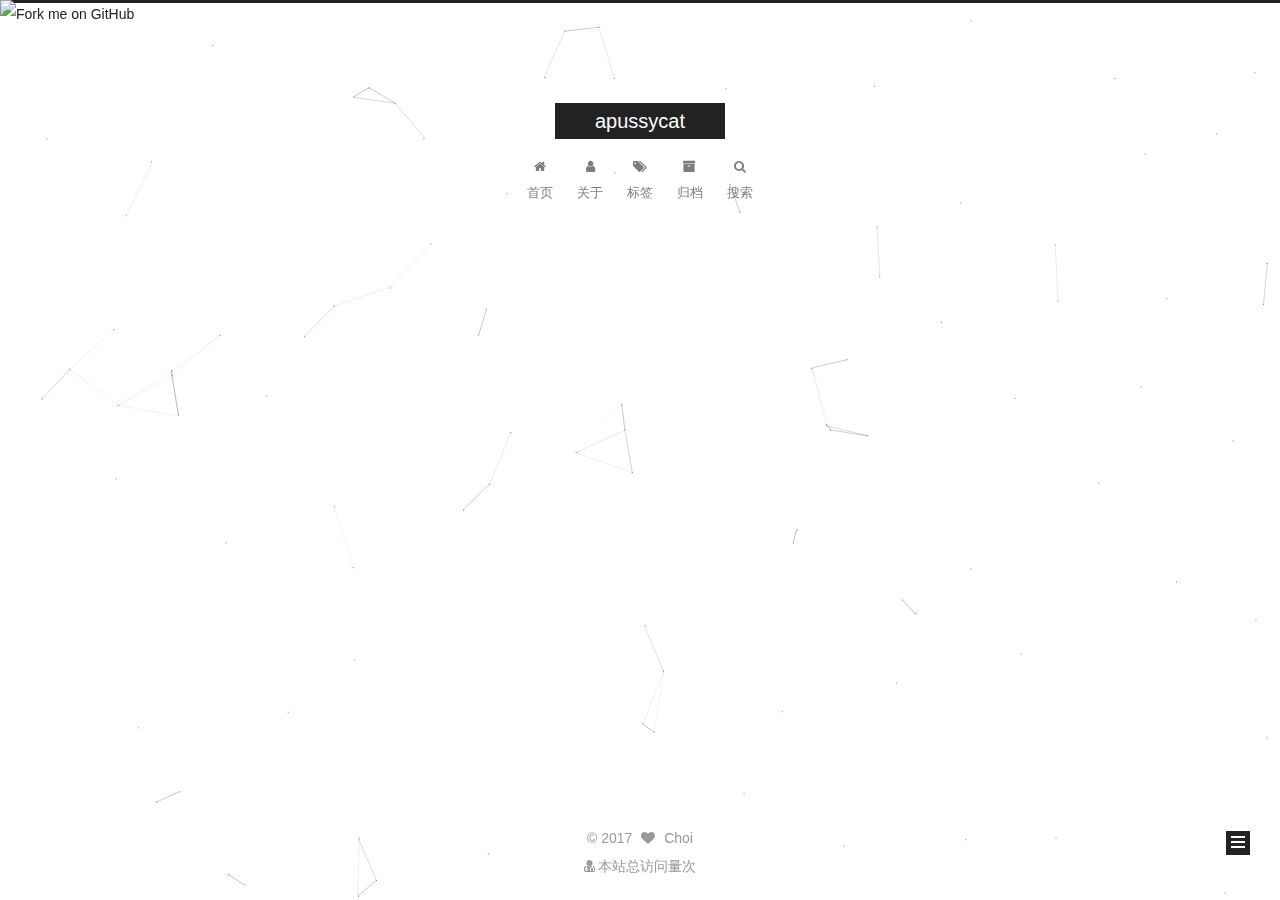
==== index.html @ 18942f59 "Site updated: 2017-11-26 11:16:00" ====
<!DOCTYPE html>



  


<html class="theme-next muse use-motion" lang="zh-Hans">
<head>
  <meta charset="UTF-8"/>
<meta http-equiv="X-UA-Compatible" content="IE=edge" />
<meta name="viewport" content="width=device-width, initial-scale=1, maximum-scale=1"/>
<meta name="theme-color" content="#222">



  
  
    
    
  <script src="/lib/pace/pace.min.js?v=1.0.2"></script>
  <link href="/lib/pace/pace-theme-minimal.min.css?v=1.0.2" rel="stylesheet">







<meta http-equiv="Cache-Control" content="no-transform" />
<meta http-equiv="Cache-Control" content="no-siteapp" />
















  
  
  <link href="/lib/fancybox/source/jquery.fancybox.css?v=2.1.5" rel="stylesheet" type="text/css" />







<link href="/lib/font-awesome/css/font-awesome.min.css?v=4.6.2" rel="stylesheet" type="text/css" />

<link href="/css/main.css?v=5.1.3" rel="stylesheet" type="text/css" />


  <link rel="apple-touch-icon" sizes="180x180" href="/images/cat.png?v=5.1.3">


  <link rel="icon" type="image/png" sizes="32x32" href="/images/cat.png?v=5.1.3">


  <link rel="icon" type="image/png" sizes="16x16" href="/images/cat.png?v=5.1.3">


  <link rel="mask-icon" href="/images/logo.svg?v=5.1.3" color="#222">





  <meta name="keywords" content="Hexo, NexT" />










<meta property="og:type" content="website">
<meta property="og:title" content="apussycat">
<meta property="og:url" content="http://yoursite.com/index.html">
<meta property="og:site_name" content="apussycat">
<meta property="og:locale" content="zh-Hans">
<meta name="twitter:card" content="summary">
<meta name="twitter:title" content="apussycat">



<script type="text/javascript" id="hexo.configurations">
  var NexT = window.NexT || {};
  var CONFIG = {
    root: '/',
    scheme: 'Muse',
    version: '5.1.3',
    sidebar: {"position":"left","display":"post","offset":12,"b2t":false,"scrollpercent":false,"onmobile":false},
    fancybox: true,
    tabs: true,
    motion: {"enable":true,"async":false,"transition":{"post_block":"fadeIn","post_header":"slideDownIn","post_body":"slideDownIn","coll_header":"slideLeftIn","sidebar":"slideUpIn"}},
    duoshuo: {
      userId: '0',
      author: '博主'
    },
    algolia: {
      applicationID: '',
      apiKey: '',
      indexName: '',
      hits: {"per_page":10},
      labels: {"input_placeholder":"Search for Posts","hits_empty":"We didn't find any results for the search: ${query}","hits_stats":"${hits} results found in ${time} ms"}
    }
  };
</script>



  <link rel="canonical" href="http://yoursite.com/"/>





  <title>apussycat</title>
  








</head>

<body itemscope itemtype="http://schema.org/WebPage" lang="zh-Hans">

  
  
    
  

  <div class="container sidebar-position-left 
  page-home">
    <div class="headband"></div>

<a href="https://github.com/apussycat"><img style="position: absolute; top: 0; left: 0; border: 0;" src="https://camo.githubusercontent.com/567c3a48d796e2fc06ea80409cc9dd82bf714434/68747470733a2f2f73332e616d617a6f6e6177732e636f6d2f6769746875622f726962626f6e732f666f726b6d655f6c6566745f6461726b626c75655f3132313632312e706e67" alt="Fork me on GitHub" data-canonical-src="https://s3.amazonaws.com/github/ribbons/forkme_left_darkblue_121621.png"></a>

    <header id="header" class="header" itemscope itemtype="http://schema.org/WPHeader">
      <div class="header-inner"><div class="site-brand-wrapper">
  <div class="site-meta ">
    

    <div class="custom-logo-site-title">
      <a href="/"  class="brand" rel="start">
        <span class="logo-line-before"><i></i></span>
        <span class="site-title">apussycat</span>
        <span class="logo-line-after"><i></i></span>
      </a>
    </div>
      
        <p class="site-subtitle"></p>
      
  </div>

  <div class="site-nav-toggle">
    <button>
      <span class="btn-bar"></span>
      <span class="btn-bar"></span>
      <span class="btn-bar"></span>
    </button>
  </div>
</div>

<nav class="site-nav">
  

  
    <ul id="menu" class="menu">
      
        
        <li class="menu-item menu-item-home">
          <a href="/" rel="section">
            
              <i class="menu-item-icon fa fa-fw fa-home"></i> <br />
            
            首页
          </a>
        </li>
      
        
        <li class="menu-item menu-item-about">
          <a href="/about/" rel="section">
            
              <i class="menu-item-icon fa fa-fw fa-user"></i> <br />
            
            关于
          </a>
        </li>
      
        
        <li class="menu-item menu-item-tags">
          <a href="/tags/" rel="section">
            
              <i class="menu-item-icon fa fa-fw fa-tags"></i> <br />
            
            标签
          </a>
        </li>
      
        
        <li class="menu-item menu-item-archives">
          <a href="/archives/" rel="section">
            
              <i class="menu-item-icon fa fa-fw fa-archive"></i> <br />
            
            归档
          </a>
        </li>
      

      
        <li class="menu-item menu-item-search">
          
            <a href="javascript:;" class="popup-trigger">
          
            
              <i class="menu-item-icon fa fa-search fa-fw"></i> <br />
            
            搜索
          </a>
        </li>
      
    </ul>
  

  
    <div class="site-search">
      
  
  <div class="algolia-popup popup search-popup">
    <div class="algolia-search">
      <div class="algolia-search-input-icon">
        <i class="fa fa-search"></i>
      </div>
      <div class="algolia-search-input" id="algolia-search-input"></div>
    </div>

    <div class="algolia-results">
      <div id="algolia-stats"></div>
      <div id="algolia-hits"></div>
      <div id="algolia-pagination" class="algolia-pagination"></div>
    </div>

    <span class="popup-btn-close">
      <i class="fa fa-times-circle"></i>
    </span>
  </div>




    </div>
  
</nav>



 </div>
    </header>

    <main id="main" class="main">
      <div class="main-inner">
        <div class="content-wrap">
          <div id="content" class="content">
            
  <section id="posts" class="posts-expand">
    
      

  

  
  
  

  <article class="post post-type-normal" itemscope itemtype="http://schema.org/Article">
  
  
  
  <div class="post-block">
    <link itemprop="mainEntityOfPage" href="http://yoursite.com/2017/11/26/Promise与async-await/">

    <span hidden itemprop="author" itemscope itemtype="http://schema.org/Person">
      <meta itemprop="name" content="Choi">
      <meta itemprop="description" content="">
      <meta itemprop="image" content="/images/avatar.jpg">
    </span>

    <span hidden itemprop="publisher" itemscope itemtype="http://schema.org/Organization">
      <meta itemprop="name" content="apussycat">
    </span>

    
      <header class="post-header">

        
        
          <h1 class="post-title" itemprop="name headline">
                
                <a class="post-title-link" href="/2017/11/26/Promise与async-await/" itemprop="url">Promise与async/await</a></h1>
        

        <div class="post-meta">
          <span class="post-time">
            
              <span class="post-meta-item-icon">
                <i class="fa fa-calendar-o"></i>
              </span>
              
                <span class="post-meta-item-text">发表于</span>
              
              <time title="创建于" itemprop="dateCreated datePublished" datetime="2017-11-26T10:10:09+08:00">
                2017-11-26
              </time>
            

            

            
          </span>

          

          
            
          

          
          
             <span id="/2017/11/26/Promise与async-await/" class="leancloud_visitors" data-flag-title="Promise与async/await">
               <span class="post-meta-divider">|</span>
               <span class="post-meta-item-icon">
                 <i class="fa fa-eye"></i>
               </span>
               
                 <span class="post-meta-item-text">阅读次数&#58;</span>
               
                 <span class="leancloud-visitors-count"></span>
             </span>
          

          

          

          

        </div>
      </header>
    

    
    
    
    <div class="post-body" itemprop="articleBody">

      
      

      
        
          
            <p>#promise</p>

          
        
      
    </div>
    
    
    

    

    

    

    <footer class="post-footer">
      

      

      

      
      
        <div class="post-eof"></div>
      
    </footer>
  </div>
  
  
  
  </article>


    
  </section>

  


          </div>
          


          

        </div>
        
          
  
  <div class="sidebar-toggle">
    <div class="sidebar-toggle-line-wrap">
      <span class="sidebar-toggle-line sidebar-toggle-line-first"></span>
      <span class="sidebar-toggle-line sidebar-toggle-line-middle"></span>
      <span class="sidebar-toggle-line sidebar-toggle-line-last"></span>
    </div>
  </div>

  <aside id="sidebar" class="sidebar">
    
    <div class="sidebar-inner">

      

      

      <section class="site-overview-wrap sidebar-panel sidebar-panel-active">
        <div class="site-overview">
          <div class="site-author motion-element" itemprop="author" itemscope itemtype="http://schema.org/Person">
            
              <img class="site-author-image" itemprop="image"
                src="/images/avatar.jpg"
                alt="Choi" />
            
              <p class="site-author-name" itemprop="name">Choi</p>
              <p class="site-description motion-element" itemprop="description"></p>
          </div>

          <nav class="site-state motion-element">

            
              <div class="site-state-item site-state-posts">
              
                <a href="/archives/">
              
                  <span class="site-state-item-count">1</span>
                  <span class="site-state-item-name">日志</span>
                </a>
              </div>
            

            

            

          </nav>

          

          <div class="links-of-author motion-element">
            
              
                <span class="links-of-author-item">
                  <a href="https://github.com/apussycat" target="_blank" title="GitHub">
                    
                      <i class="fa fa-fw fa-globe"></i></a>
                </span>
              
                <span class="links-of-author-item">
                  <a href="mailto:apussycat@126.com" target="_blank" title="E-Mail">
                    
                      <i class="fa fa-fw fa-globe"></i></a>
                </span>
              
            
          </div>

          
          

          
          

          

        </div>
      </section>

      

      

    </div>
  </aside>


        
      </div>
    </main>

    <footer id="footer" class="footer">
      <div class="footer-inner">
        <script async src="https://dn-lbstatics.qbox.me/busuanzi/2.3/busuanzi.pure.mini.js"></script>

<div class="copyright">&copy; <span itemprop="copyrightYear">2017</span>
  <span class="with-love">
    <i class="fa fa-heart"></i>
  </span>
  <span class="author" itemprop="copyrightHolder">Choi</span>

  
</div>

<div class="powered-by">
<i class="fa fa-user-md"></i><span id="busuanzi_container_site_pv">
    本站总访问量<span id="busuanzi_value_site_pv"></span>次
</span>
</div>




        







        
      </div>
    </footer>

    
      <div class="back-to-top">
        <i class="fa fa-arrow-up"></i>
        
      </div>
    

    

  </div>

  

<script type="text/javascript">
  if (Object.prototype.toString.call(window.Promise) !== '[object Function]') {
    window.Promise = null;
  }
</script>









  


  











  
  
    <script type="text/javascript" src="/lib/jquery/index.js?v=2.1.3"></script>
  

  
  
    <script type="text/javascript" src="/lib/fastclick/lib/fastclick.min.js?v=1.0.6"></script>
  

  
  
    <script type="text/javascript" src="/lib/jquery_lazyload/jquery.lazyload.js?v=1.9.7"></script>
  

  
  
    <script type="text/javascript" src="/lib/velocity/velocity.min.js?v=1.2.1"></script>
  

  
  
    <script type="text/javascript" src="/lib/velocity/velocity.ui.min.js?v=1.2.1"></script>
  

  
  
    <script type="text/javascript" src="/lib/fancybox/source/jquery.fancybox.pack.js?v=2.1.5"></script>
  

  
  
    <script type="text/javascript" src="/lib/canvas-nest/canvas-nest.min.js"></script>
  


  


  <script type="text/javascript" src="/js/src/utils.js?v=5.1.3"></script>

  <script type="text/javascript" src="/js/src/motion.js?v=5.1.3"></script>



  
  

  

  


  <script type="text/javascript" src="/js/src/bootstrap.js?v=5.1.3"></script>



  


  




	





  





  







<!-- LOCAL: You can save these files to your site and update links -->
    
        
        <link rel="stylesheet" href="https://aimingoo.github.io/gitmint/style/default.css">
        <script src="https://aimingoo.github.io/gitmint/dist/gitmint.browser.js"></script>
    
<!-- END LOCAL -->

    
      <style>
        a.gitment-editor-footer-tip { display: none; }
        .gitment-container.gitment-footer-container { display: none; }
      </style>
    

    







  

  <script type="text/javascript">
    // Popup Window;
    var isfetched = false;
    var isXml = true;
    // Search DB path;
    var search_path = "";
    if (search_path.length === 0) {
      search_path = "search.xml";
    } else if (/json$/i.test(search_path)) {
      isXml = false;
    }
    var path = "/" + search_path;
    // monitor main search box;

    var onPopupClose = function (e) {
      $('.popup').hide();
      $('#local-search-input').val('');
      $('.search-result-list').remove();
      $('#no-result').remove();
      $(".local-search-pop-overlay").remove();
      $('body').css('overflow', '');
    }

    function proceedsearch() {
      $("body")
        .append('<div class="search-popup-overlay local-search-pop-overlay"></div>')
        .css('overflow', 'hidden');
      $('.search-popup-overlay').click(onPopupClose);
      $('.popup').toggle();
      var $localSearchInput = $('#local-search-input');
      $localSearchInput.attr("autocapitalize", "none");
      $localSearchInput.attr("autocorrect", "off");
      $localSearchInput.focus();
    }

    // search function;
    var searchFunc = function(path, search_id, content_id) {
      'use strict';

      // start loading animation
      $("body")
        .append('<div class="search-popup-overlay local-search-pop-overlay">' +
          '<div id="search-loading-icon">' +
          '<i class="fa fa-spinner fa-pulse fa-5x fa-fw"></i>' +
          '</div>' +
          '</div>')
        .css('overflow', 'hidden');
      $("#search-loading-icon").css('margin', '20% auto 0 auto').css('text-align', 'center');

      $.ajax({
        url: path,
        dataType: isXml ? "xml" : "json",
        async: true,
        success: function(res) {
          // get the contents from search data
          isfetched = true;
          $('.popup').detach().appendTo('.header-inner');
          var datas = isXml ? $("entry", res).map(function() {
            return {
              title: $("title", this).text(),
              content: $("content",this).text(),
              url: $("url" , this).text()
            };
          }).get() : res;
          var input = document.getElementById(search_id);
          var resultContent = document.getElementById(content_id);
          var inputEventFunction = function() {
            var searchText = input.value.trim().toLowerCase();
            var keywords = searchText.split(/[\s\-]+/);
            if (keywords.length > 1) {
              keywords.push(searchText);
            }
            var resultItems = [];
            if (searchText.length > 0) {
              // perform local searching
              datas.forEach(function(data) {
                var isMatch = false;
                var hitCount = 0;
                var searchTextCount = 0;
                var title = data.title.trim();
                var titleInLowerCase = title.toLowerCase();
                var content = data.content.trim().replace(/<[^>]+>/g,"");
                var contentInLowerCase = content.toLowerCase();
                var articleUrl = decodeURIComponent(data.url);
                var indexOfTitle = [];
                var indexOfContent = [];
                // only match articles with not empty titles
                if(title != '') {
                  keywords.forEach(function(keyword) {
                    function getIndexByWord(word, text, caseSensitive) {
                      var wordLen = word.length;
                      if (wordLen === 0) {
                        return [];
                      }
                      var startPosition = 0, position = [], index = [];
                      if (!caseSensitive) {
                        text = text.toLowerCase();
                        word = word.toLowerCase();
                      }
                      while ((position = text.indexOf(word, startPosition)) > -1) {
                        index.push({position: position, word: word});
                        startPosition = position + wordLen;
                      }
                      return index;
                    }

                    indexOfTitle = indexOfTitle.concat(getIndexByWord(keyword, titleInLowerCase, false));
                    indexOfContent = indexOfContent.concat(getIndexByWord(keyword, contentInLowerCase, false));
                  });
                  if (indexOfTitle.length > 0 || indexOfContent.length > 0) {
                    isMatch = true;
                    hitCount = indexOfTitle.length + indexOfContent.length;
                  }
                }

                // show search results

                if (isMatch) {
                  // sort index by position of keyword

                  [indexOfTitle, indexOfContent].forEach(function (index) {
                    index.sort(function (itemLeft, itemRight) {
                      if (itemRight.position !== itemLeft.position) {
                        return itemRight.position - itemLeft.position;
                      } else {
                        return itemLeft.word.length - itemRight.word.length;
                      }
                    });
                  });

                  // merge hits into slices

                  function mergeIntoSlice(text, start, end, index) {
                    var item = index[index.length - 1];
                    var position = item.position;
                    var word = item.word;
                    var hits = [];
                    var searchTextCountInSlice = 0;
                    while (position + word.length <= end && index.length != 0) {
                      if (word === searchText) {
                        searchTextCountInSlice++;
                      }
                      hits.push({position: position, length: word.length});
                      var wordEnd = position + word.length;

                      // move to next position of hit

                      index.pop();
                      while (index.length != 0) {
                        item = index[index.length - 1];
                        position = item.position;
                        word = item.word;
                        if (wordEnd > position) {
                          index.pop();
                        } else {
                          break;
                        }
                      }
                    }
                    searchTextCount += searchTextCountInSlice;
                    return {
                      hits: hits,
                      start: start,
                      end: end,
                      searchTextCount: searchTextCountInSlice
                    };
                  }

                  var slicesOfTitle = [];
                  if (indexOfTitle.length != 0) {
                    slicesOfTitle.push(mergeIntoSlice(title, 0, title.length, indexOfTitle));
                  }

                  var slicesOfContent = [];
                  while (indexOfContent.length != 0) {
                    var item = indexOfContent[indexOfContent.length - 1];
                    var position = item.position;
                    var word = item.word;
                    // cut out 100 characters
                    var start = position - 20;
                    var end = position + 80;
                    if(start < 0){
                      start = 0;
                    }
                    if (end < position + word.length) {
                      end = position + word.length;
                    }
                    if(end > content.length){
                      end = content.length;
                    }
                    slicesOfContent.push(mergeIntoSlice(content, start, end, indexOfContent));
                  }

                  // sort slices in content by search text's count and hits' count

                  slicesOfContent.sort(function (sliceLeft, sliceRight) {
                    if (sliceLeft.searchTextCount !== sliceRight.searchTextCount) {
                      return sliceRight.searchTextCount - sliceLeft.searchTextCount;
                    } else if (sliceLeft.hits.length !== sliceRight.hits.length) {
                      return sliceRight.hits.length - sliceLeft.hits.length;
                    } else {
                      return sliceLeft.start - sliceRight.start;
                    }
                  });

                  // select top N slices in content

                  var upperBound = parseInt('1');
                  if (upperBound >= 0) {
                    slicesOfContent = slicesOfContent.slice(0, upperBound);
                  }

                  // highlight title and content

                  function highlightKeyword(text, slice) {
                    var result = '';
                    var prevEnd = slice.start;
                    slice.hits.forEach(function (hit) {
                      result += text.substring(prevEnd, hit.position);
                      var end = hit.position + hit.length;
                      result += '<b class="search-keyword">' + text.substring(hit.position, end) + '</b>';
                      prevEnd = end;
                    });
                    result += text.substring(prevEnd, slice.end);
                    return result;
                  }

                  var resultItem = '';

                  if (slicesOfTitle.length != 0) {
                    resultItem += "<li><a href='" + articleUrl + "' class='search-result-title'>" + highlightKeyword(title, slicesOfTitle[0]) + "</a>";
                  } else {
                    resultItem += "<li><a href='" + articleUrl + "' class='search-result-title'>" + title + "</a>";
                  }

                  slicesOfContent.forEach(function (slice) {
                    resultItem += "<a href='" + articleUrl + "'>" +
                      "<p class=\"search-result\">" + highlightKeyword(content, slice) +
                      "...</p>" + "</a>";
                  });

                  resultItem += "</li>";
                  resultItems.push({
                    item: resultItem,
                    searchTextCount: searchTextCount,
                    hitCount: hitCount,
                    id: resultItems.length
                  });
                }
              })
            };
            if (keywords.length === 1 && keywords[0] === "") {
              resultContent.innerHTML = '<div id="no-result"><i class="fa fa-search fa-5x" /></div>'
            } else if (resultItems.length === 0) {
              resultContent.innerHTML = '<div id="no-result"><i class="fa fa-frown-o fa-5x" /></div>'
            } else {
              resultItems.sort(function (resultLeft, resultRight) {
                if (resultLeft.searchTextCount !== resultRight.searchTextCount) {
                  return resultRight.searchTextCount - resultLeft.searchTextCount;
                } else if (resultLeft.hitCount !== resultRight.hitCount) {
                  return resultRight.hitCount - resultLeft.hitCount;
                } else {
                  return resultRight.id - resultLeft.id;
                }
              });
              var searchResultList = '<ul class=\"search-result-list\">';
              resultItems.forEach(function (result) {
                searchResultList += result.item;
              })
              searchResultList += "</ul>";
              resultContent.innerHTML = searchResultList;
            }
          }

          if ('auto' === 'auto') {
            input.addEventListener('input', inputEventFunction);
          } else {
            $('.search-icon').click(inputEventFunction);
            input.addEventListener('keypress', function (event) {
              if (event.keyCode === 13) {
                inputEventFunction();
              }
            });
          }

          // remove loading animation
          $(".local-search-pop-overlay").remove();
          $('body').css('overflow', '');

          proceedsearch();
        }
      });
    }

    // handle and trigger popup window;
    $('.popup-trigger').click(function(e) {
      e.stopPropagation();
      if (isfetched === false) {
        searchFunc(path, 'local-search-input', 'local-search-result');
      } else {
        proceedsearch();
      };
    });

    $('.popup-btn-close').click(onPopupClose);
    $('.popup').click(function(e){
      e.stopPropagation();
    });
    $(document).on('keyup', function (event) {
      var shouldDismissSearchPopup = event.which === 27 &&
        $('.search-popup').is(':visible');
      if (shouldDismissSearchPopup) {
        onPopupClose();
      }
    });
  </script>




  
  
  
  <link rel="stylesheet" href="/lib/algolia-instant-search/instantsearch.min.css">

  
  
  <script src="/lib/algolia-instant-search/instantsearch.min.js"></script>
  

  <script src="/js/src/algolia-search.js?v=5.1.3"></script>



  

  
  <script src="https://cdn1.lncld.net/static/js/av-core-mini-0.6.4.js"></script>
  <script>AV.initialize("QiXxBpsLGftsmvqKOvdeNvzz-gzGzoHsz", "xbUzXbCIGrqMCOIDJroVRpKU");</script>
  <script>
    function showTime(Counter) {
      var query = new AV.Query(Counter);
      var entries = [];
      var $visitors = $(".leancloud_visitors");

      $visitors.each(function () {
        entries.push( $(this).attr("id").trim() );
      });

      query.containedIn('url', entries);
      query.find()
        .done(function (results) {
          var COUNT_CONTAINER_REF = '.leancloud-visitors-count';

          if (results.length === 0) {
            $visitors.find(COUNT_CONTAINER_REF).text(0);
            return;
          }

          for (var i = 0; i < results.length; i++) {
            var item = results[i];
            var url = item.get('url');
            var time = item.get('time');
            var element = document.getElementById(url);

            $(element).find(COUNT_CONTAINER_REF).text(time);
          }
          for(var i = 0; i < entries.length; i++) {
            var url = entries[i];
            var element = document.getElementById(url);
            var countSpan = $(element).find(COUNT_CONTAINER_REF);
            if( countSpan.text() == '') {
              countSpan.text(0);
            }
          }
        })
        .fail(function (object, error) {
          console.log("Error: " + error.code + " " + error.message);
        });
    }

    function addCount(Counter) {
      var $visitors = $(".leancloud_visitors");
      var url = $visitors.attr('id').trim();
      var title = $visitors.attr('data-flag-title').trim();
      var query = new AV.Query(Counter);

      query.equalTo("url", url);
      query.find({
        success: function(results) {
          if (results.length > 0) {
            var counter = results[0];
            counter.fetchWhenSave(true);
            counter.increment("time");
            counter.save(null, {
              success: function(counter) {
                var $element = $(document.getElementById(url));
                $element.find('.leancloud-visitors-count').text(counter.get('time'));
              },
              error: function(counter, error) {
                console.log('Failed to save Visitor num, with error message: ' + error.message);
              }
            });
          } else {
            var newcounter = new Counter();
            /* Set ACL */
            var acl = new AV.ACL();
            acl.setPublicReadAccess(true);
            acl.setPublicWriteAccess(true);
            newcounter.setACL(acl);
            /* End Set ACL */
            newcounter.set("title", title);
            newcounter.set("url", url);
            newcounter.set("time", 1);
            newcounter.save(null, {
              success: function(newcounter) {
                var $element = $(document.getElementById(url));
                $element.find('.leancloud-visitors-count').text(newcounter.get('time'));
              },
              error: function(newcounter, error) {
                console.log('Failed to create');
              }
            });
          }
        },
        error: function(error) {
          console.log('Error:' + error.code + " " + error.message);
        }
      });
    }

    $(function() {
      var Counter = AV.Object.extend("Counter");
      if ($('.leancloud_visitors').length == 1) {
        addCount(Counter);
      } else if ($('.post-title-link').length > 1) {
        showTime(Counter);
      }
    });
  </script>



  

  
<script>
(function(){
    var bp = document.createElement('script');
    var curProtocol = window.location.protocol.split(':')[0];
    if (curProtocol === 'https') {
        bp.src = 'https://zz.bdstatic.com/linksubmit/push.js';        
    }
    else {
        bp.src = 'http://push.zhanzhang.baidu.com/push.js';
    }
    var s = document.getElementsByTagName("script")[0];
    s.parentNode.insertBefore(bp, s);
})();
</script>


  
  

  

  

  


</body>
</html>
---- css/main.css ----
/* normalize.css v3.0.2 | MIT License | git.io/normalize */
html {
  font-family: sans-serif; /* 1 */
  -ms-text-size-adjust: 100%; /* 2 */
  -webkit-text-size-adjust: 100%; /* 2 */
}
body {
  margin: 0;
}
article,
aside,
details,
figcaption,
figure,
footer,
header,
hgroup,
main,
menu,
nav,
section,
summary {
  display: block;
}
audio,
canvas,
progress,
video {
  display: inline-block; /* 1 */
  vertical-align: baseline; /* 2 */
}
audio:not([controls]) {
  display: none;
  height: 0;
}
[hidden],
template {
  display: none;
}
a {
  background-color: transparent;
}
a:active,
a:hover {
  outline: 0;
}
abbr[title] {
  border-bottom: 1px dotted;
}
b,
strong {
  font-weight: bold;
}
dfn {
  font-style: italic;
}
h1 {
  font-size: 2em;
  margin: 0.67em 0;
}
mark {
  background: #ff0;
  color: #000;
}
small {
  font-size: 80%;
}
sub,
sup {
  font-size: 75%;
  line-height: 0;
  position: relative;
  vertical-align: baseline;
}
sup {
  top: -0.5em;
}
sub {
  bottom: -0.25em;
}
img {
  border: 0;
}
svg:not(:root) {
  overflow: hidden;
}
figure {
  margin: 1em 40px;
}
hr {
  -moz-box-sizing: content-box;
  box-sizing: content-box;
  height: 0;
}
pre {
  overflow: auto;
}
code,
kbd,
pre,
samp {
  font-family: monospace, monospace;
  font-size: 1em;
}
button,
input,
optgroup,
select,
textarea {
  color: inherit; /* 1 */
  font: inherit; /* 2 */
  margin: 0; /* 3 */
}
button {
  overflow: visible;
}
button,
select {
  text-transform: none;
}
button,
html input[type="button"],
input[type="reset"],
input[type="submit"] {
  -webkit-appearance: button; /* 2 */
  cursor: pointer; /* 3 */
}
button[disabled],
html input[disabled] {
  cursor: default;
}
button::-moz-focus-inner,
input::-moz-focus-inner {
  border: 0;
  padding: 0;
}
input {
  line-height: normal;
}
input[type="checkbox"],
input[type="radio"] {
  box-sizing: border-box; /* 1 */
  padding: 0; /* 2 */
}
input[type="number"]::-webkit-inner-spin-button,
input[type="number"]::-webkit-outer-spin-button {
  height: auto;
}
input[type="search"] {
  -webkit-appearance: textfield; /* 1 */
  -moz-box-sizing: content-box;
  -webkit-box-sizing: content-box; /* 2 */
  box-sizing: content-box;
}
input[type="search"]::-webkit-search-cancel-button,
input[type="search"]::-webkit-search-decoration {
  -webkit-appearance: none;
}
fieldset {
  border: 1px solid #c0c0c0;
  margin: 0 2px;
  padding: 0.35em 0.625em 0.75em;
}
legend {
  border: 0; /* 1 */
  padding: 0; /* 2 */
}
textarea {
  overflow: auto;
}
optgroup {
  font-weight: bold;
}
table {
  border-collapse: collapse;
  border-spacing: 0;
}
td,
th {
  padding: 0;
}
::selection {
  background: #262a30;
  color: #fff;
}
body {
  position: relative;
  font-family: 'Lato', "PingFang SC", "Microsoft YaHei", sans-serif;
  font-size: 14px;
  line-height: 2;
  color: #555;
  background: #fff;
}
@media (max-width: 767px) {
  body {
    padding-right: 0 !important;
  }
}
@media (min-width: 768px) and (max-width: 991px) {
  body {
    padding-right: 0 !important;
  }
}
@media (min-width: 1600px) {
  body {
    font-size: 16px;
  }
}
h1,
h2,
h3,
h4,
h5,
h6 {
  margin: 0;
  padding: 0;
  font-weight: bold;
  line-height: 1.5;
  font-family: 'Lato', "PingFang SC", "Microsoft YaHei", sans-serif;
}
h2,
h3,
h4,
h5,
h6 {
  margin: 20px 0 15px;
}
h1 {
  font-size: 22px;
}
@media (max-width: 767px) {
  h1 {
    font-size: 18px;
  }
}
h2 {
  font-size: 20px;
}
@media (max-width: 767px) {
  h2 {
    font-size: 16px;
  }
}
h3 {
  font-size: 18px;
}
@media (max-width: 767px) {
  h3 {
    font-size: 14px;
  }
}
h4 {
  font-size: 16px;
}
@media (max-width: 767px) {
  h4 {
    font-size: 12px;
  }
}
h5 {
  font-size: 14px;
}
@media (max-width: 767px) {
  h5 {
    font-size: 10px;
  }
}
h6 {
  font-size: 12px;
}
@media (max-width: 767px) {
  h6 {
    font-size: 8px;
  }
}
p {
  margin: 0 0 20px 0;
}
a {
  color: #555;
  text-decoration: none;
  outline: none;
  border-bottom: 1px solid #999;
  word-wrap: break-word;
}
a:hover {
  color: #222;
  border-bottom-color: #222;
}
blockquote {
  margin: 0;
  padding: 0;
}
img {
  display: block;
  margin: auto;
  max-width: 100%;
  height: auto;
}
hr {
  margin: 40px 0;
  height: 3px;
  border: none;
  background-color: #ddd;
  background-image: repeating-linear-gradient(-45deg, #fff, #fff 4px, transparent 4px, transparent 8px);
}
blockquote {
  padding: 0 15px;
  color: #666;
  border-left: 4px solid #ddd;
}
blockquote cite::before {
  content: "-";
  padding: 0 5px;
}
dt {
  font-weight: 700;
}
dd {
  margin: 0;
  padding: 0;
}
kbd {
  border: 1px solid #ccc;
  border-radius: 0.2em;
  box-shadow: 0.1em 0.1em 0.2em rgba(0,0,0,0.1);
  background-color: #f9f9f9;
  font-family: inherit;
  background-image: -webkit-linear-gradient(top, #eee, #fff, #eee);
  padding: 0.1em 0.3em;
  white-space: nowrap;
}
.text-left {
  text-align: left;
}
.text-center {
  text-align: center;
}
.text-right {
  text-align: right;
}
.text-justify {
  text-align: justify;
}
.text-nowrap {
  white-space: nowrap;
}
.text-lowercase {
  text-transform: lowercase;
}
.text-uppercase {
  text-transform: uppercase;
}
.text-capitalize {
  text-transform: capitalize;
}
.center-block {
  display: block;
  margin-left: auto;
  margin-right: auto;
}
.clearfix:before,
.clearfix:after {
  content: " ";
  display: table;
}
.clearfix:after {
  clear: both;
}
.pullquote {
  width: 45%;
}
.pullquote.left {
  float: left;
  margin-left: 5px;
  margin-right: 10px;
}
.pullquote.right {
  float: right;
  margin-left: 10px;
  margin-right: 5px;
}
.affix.affix.affix {
  position: fixed;
}
.translation {
  margin-top: -20px;
  font-size: 14px;
  color: #999;
}
.scrollbar-measure {
  width: 100px;
  height: 100px;
  overflow: scroll;
  position: absolute;
  top: -9999px;
}
.use-motion .motion-element {
  opacity: 0;
}
table {
  margin: 20px 0;
  width: 100%;
  border-collapse: collapse;
  border-spacing: 0;
  border: 1px solid #ddd;
  font-size: 14px;
  table-layout: fixed;
  word-wrap: break-all;
}
table>tbody>tr:nth-of-type(odd) {
  background-color: #f9f9f9;
}
table>tbody>tr:hover {
  background-color: #f5f5f5;
}
caption,
th,
td {
  padding: 8px;
  text-align: left;
  vertical-align: middle;
  font-weight: normal;
}
th,
td {
  border-bottom: 3px solid #ddd;
  border-right: 1px solid #eee;
}
th {
  padding-bottom: 10px;
  font-weight: 700;
}
td {
  border-bottom-width: 1px;
}
html,
body {
  height: 100%;
}
.container {
  position: relative;
  min-height: 100%;
}
.header-inner {
  margin: 0 auto;
  padding: 100px 0 70px;
  width: 700px;
}
@media (min-width: 1600px) {
  .container .header-inner {
    width: 900px;
  }
}
.main {
  padding-bottom: 150px;
}
.main-inner {
  margin: 0 auto;
  width: 700px;
}
@media (min-width: 1600px) {
  .container .main-inner {
    width: 900px;
  }
}
.footer {
  position: absolute;
  left: 0;
  bottom: 0;
  width: 100%;
  min-height: 50px;
}
.footer-inner {
  box-sizing: border-box;
  margin: 20px auto;
  width: 700px;
}
@media (min-width: 1600px) {
  .container .footer-inner {
    width: 900px;
  }
}
pre,
.highlight {
  overflow: auto;
  margin: 20px 0;
  padding: 0;
  font-size: 13px;
  color: #4d4d4c;
  background: #f7f7f7;
  line-height: 1.6;
}
pre,
code {
  font-family: consolas, Menlo, "PingFang SC", "Microsoft YaHei", monospace;
}
code {
  padding: 2px 4px;
  word-wrap: break-word;
  color: #555;
  background: #eee;
  border-radius: 3px;
  font-size: 13px;
}
pre {
  padding: 10px;
}
pre code {
  padding: 0;
  color: #4d4d4c;
  background: none;
  text-shadow: none;
}
.highlight {
  border-radius: 1px;
}
.highlight pre {
  border: none;
  margin: 0;
  padding: 10px 0;
}
.highlight table {
  margin: 0;
  width: auto;
  border: none;
}
.highlight td {
  border: none;
  padding: 0;
}
.highlight figcaption {
  font-size: 1em;
  color: #4d4d4c;
  line-height: 1em;
  margin-bottom: 1em;
}
.highlight figcaption:before,
.highlight figcaption:after {
  content: " ";
  display: table;
}
.highlight figcaption:after {
  clear: both;
}
.highlight figcaption a {
  float: right;
  color: #4d4d4c;
}
.highlight figcaption a:hover {
  border-bottom-color: #4d4d4c;
}
.highlight .gutter pre {
  padding-left: 10px;
  padding-right: 10px;
  color: #869194;
  text-align: right;
  background-color: #eff2f3;
}
.highlight .code pre {
  width: 100%;
  padding-left: 10px;
  padding-right: 10px;
  background-color: #f7f7f7;
}
.highlight .line {
  height: 20px;
}
.gutter {
  -webkit-user-select: none;
  -moz-user-select: none;
  -ms-user-select: none;
  user-select: none;
}
.gist table {
  width: auto;
}
.gist table td {
  border: none;
}
pre .deletion {
  background: #fdd;
}
pre .addition {
  background: #dfd;
}
pre .meta {
  color: #8959a8;
}
pre .comment {
  color: #8e908c;
}
pre .variable,
pre .attribute,
pre .tag,
pre .regexp,
pre .ruby .constant,
pre .xml .tag .title,
pre .xml .pi,
pre .xml .doctype,
pre .html .doctype,
pre .css .id,
pre .css .class,
pre .css .pseudo {
  color: #c82829;
}
pre .number,
pre .preprocessor,
pre .built_in,
pre .literal,
pre .params,
pre .constant,
pre .command {
  color: #f5871f;
}
pre .ruby .class .title,
pre .css .rules .attribute,
pre .string,
pre .value,
pre .inheritance,
pre .header,
pre .ruby .symbol,
pre .xml .cdata,
pre .special,
pre .number,
pre .formula {
  color: #718c00;
}
pre .title,
pre .css .hexcolor {
  color: #3e999f;
}
pre .function,
pre .python .decorator,
pre .python .title,
pre .ruby .function .title,
pre .ruby .title .keyword,
pre .perl .sub,
pre .javascript .title,
pre .coffeescript .title {
  color: #4271ae;
}
pre .keyword,
pre .javascript .function {
  color: #8959a8;
}
.full-image.full-image.full-image {
  border: none;
  max-width: 100%;
  width: auto;
  margin: 20px auto;
}
@media (min-width: 992px) {
  .full-image.full-image.full-image {
    max-width: none;
    width: 110%;
    margin: 25px -5%;
  }
}
.blockquote-center,
.page-home .post-type-quote blockquote,
.page-post-detail .post-type-quote blockquote {
  position: relative;
  margin: 40px 0;
  padding: 0;
  border-left: none;
  text-align: center;
}
.blockquote-center::before,
.page-home .post-type-quote blockquote::before,
.page-post-detail .post-type-quote blockquote::before,
.blockquote-center::after,
.page-home .post-type-quote blockquote::after,
.page-post-detail .post-type-quote blockquote::after {
  position: absolute;
  content: ' ';
  display: block;
  width: 100%;
  height: 24px;
  opacity: 0.2;
  background-repeat: no-repeat;
  background-position: 0 -6px;
  background-size: 22px 22px;
}
.blockquote-center::before,
.page-home .post-type-quote blockquote::before,
.page-post-detail .post-type-quote blockquote::before {
  top: -20px;
  background-image: url("../images/quote-l.svg");
  border-top: 1px solid #ccc;
}
.blockquote-center::after,
.page-home .post-type-quote blockquote::after,
.page-post-detail .post-type-quote blockquote::after {
  bottom: -20px;
  background-image: url("../images/quote-r.svg");
  border-bottom: 1px solid #ccc;
  background-position: 100% 8px;
}
.blockquote-center p,
.page-home .post-type-quote blockquote p,
.page-post-detail .post-type-quote blockquote p,
.blockquote-center div,
.page-home .post-type-quote blockquote div,
.page-post-detail .post-type-quote blockquote div {
  text-align: center;
}
.post .post-body .group-picture img {
  box-sizing: border-box;
  padding: 0 3px;
  border: none;
}
.post .group-picture-row {
  overflow: hidden;
  margin-top: 6px;
}
.post .group-picture-row:first-child {
  margin-top: 0;
}
.post .group-picture-column {
  float: left;
}
.page-post-detail .post-body .group-picture-column {
  float: none;
  margin-top: 10px;
  width: auto !important;
}
.page-post-detail .post-body .group-picture-column img {
  margin: 0 auto;
}
.page-archive .group-picture-container {
  overflow: hidden;
}
.page-archive .group-picture-row {
  float: left;
}
.page-archive .group-picture-row:first-child {
  margin-top: 6px;
}
.page-archive .group-picture-column {
  max-width: 150px;
  max-height: 150px;
}
.post-body .note {
  position: relative;
  padding: 15px;
  margin-bottom: 20px;
  border: 1px solid #eee;
  border-left-width: 5px;
  border-radius: 3px;
}
.post-body .note h2,
.post-body .note h3,
.post-body .note h4,
.post-body .note h5,
.post-body .note h6 {
  margin-top: 0;
  margin-bottom: 0;
  border-bottom: initial;
  padding-top: 0 !important;
}
.post-body .note p:first-child,
.post-body .note ul:first-child,
.post-body .note ol:first-child,
.post-body .note table:first-child,
.post-body .note pre:first-child,
.post-body .note blockquote:first-child {
  margin-top: 0;
}
.post-body .note p:last-child,
.post-body .note ul:last-child,
.post-body .note ol:last-child,
.post-body .note table:last-child,
.post-body .note pre:last-child,
.post-body .note blockquote:last-child {
  margin-bottom: 0;
}
.post-body .note.default {
  border-left-color: #777;
}
.post-body .note.default h2,
.post-body .note.default h3,
.post-body .note.default h4,
.post-body .note.default h5,
.post-body .note.default h6 {
  color: #777;
}
.post-body .note.primary {
  border-left-color: #6f42c1;
}
.post-body .note.primary h2,
.post-body .note.primary h3,
.post-body .note.primary h4,
.post-body .note.primary h5,
.post-body .note.primary h6 {
  color: #6f42c1;
}
.post-body .note.info {
  border-left-color: #428bca;
}
.post-body .note.info h2,
.post-body .note.info h3,
.post-body .note.info h4,
.post-body .note.info h5,
.post-body .note.info h6 {
  color: #428bca;
}
.post-body .note.success {
  border-left-color: #5cb85c;
}
.post-body .note.success h2,
.post-body .note.success h3,
.post-body .note.success h4,
.post-body .note.success h5,
.post-body .note.success h6 {
  color: #5cb85c;
}
.post-body .note.warning {
  border-left-color: #f0ad4e;
}
.post-body .note.warning h2,
.post-body .note.warning h3,
.post-body .note.warning h4,
.post-body .note.warning h5,
.post-body .note.warning h6 {
  color: #f0ad4e;
}
.post-body .note.danger {
  border-left-color: #d9534f;
}
.post-body .note.danger h2,
.post-body .note.danger h3,
.post-body .note.danger h4,
.post-body .note.danger h5,
.post-body .note.danger h6 {
  color: #d9534f;
}
.post-body .label {
  display: inline;
  padding: 0 2px;
  white-space: nowrap;
}
.post-body .label.default {
  background-color: #f0f0f0;
}
.post-body .label.primary {
  background-color: #efe6f7;
}
.post-body .label.info {
  background-color: #e5f2f8;
}
.post-body .label.success {
  background-color: #e7f4e9;
}
.post-body .label.warning {
  background-color: #fcf6e1;
}
.post-body .label.danger {
  background-color: #fae8eb;
}
.post-body .tabs {
  position: relative;
  display: block;
  margin-bottom: 20px;
  padding-top: 10px;
}
.post-body .tabs ul.nav-tabs {
  margin: 0;
  padding: 0;
  display: flex;
  margin-bottom: -1px;
}
@media (max-width: 413px) {
  .post-body .tabs ul.nav-tabs {
    display: block;
    margin-bottom: 5px;
  }
}
.post-body .tabs ul.nav-tabs li.tab {
  list-style-type: none !important;
  margin: 0 0.25em 0 0;
  border-top: 3px solid transparent;
  border-left: 1px solid transparent;
  border-right: 1px solid transparent;
}
@media (max-width: 413px) {
  .post-body .tabs ul.nav-tabs li.tab {
    margin: initial;
    border-top: 1px solid transparent;
    border-left: 3px solid transparent;
    border-right: 1px solid transparent;
    border-bottom: 1px solid transparent;
  }
}
.post-body .tabs ul.nav-tabs li.tab a {
  outline: 0;
  border-bottom: initial;
  display: block;
  line-height: 1.8em;
  padding: 0.25em 0.75em;
  transition-duration: 0.2s;
  transition-timing-function: ease-out;
  transition-delay: 0s;
}
.post-body .tabs ul.nav-tabs li.tab a i {
  width: 1.285714285714286em;
}
.post-body .tabs ul.nav-tabs li.tab.active {
  border-top: 3px solid #fc6423;
  border-left: 1px solid #ddd;
  border-right: 1px solid #ddd;
  background-color: #fff;
}
@media (max-width: 413px) {
  .post-body .tabs ul.nav-tabs li.tab.active {
    border-top: 1px solid #ddd;
    border-left: 3px solid #fc6423;
    border-right: 1px solid #ddd;
    border-bottom: 1px solid #ddd;
  }
}
.post-body .tabs ul.nav-tabs li.tab.active a {
  cursor: default;
  color: #555;
}
.post-body .tabs .tab-content {
  background-color: #fff;
}
.post-body .tabs .tab-content .tab-pane {
  border: 1px solid #ddd;
  padding: 20px 20px 0 20px;
}
.post-body .tabs .tab-content .tab-pane:not(.active) {
  display: none !important;
}
.post-body .tabs .tab-content .tab-pane.active {
  display: block !important;
}
.btn {
  display: inline-block;
  padding: 0 20px;
  font-size: 14px;
  color: #fff;
  background: #222;
  border: 2px solid #222;
  text-decoration: none;
  border-radius: 0;
  transition-property: background-color;
  transition-duration: 0.2s;
  transition-timing-function: ease-in-out;
  transition-delay: 0s;
  line-height: 2;
}
.btn:hover {
  border-color: #222;
  color: #222;
  background: #fff;
}
.btn +.btn {
  margin: 0 0 8px 8px;
}
.btn .fa-fw {
  width: 1.285714285714286em;
  text-align: left;
}
.btn-bar {
  display: block;
  width: 22px;
  height: 2px;
  background: #555;
  border-radius: 1px;
}
.btn-bar+.btn-bar {
  margin-top: 4px;
}
.pagination {
  margin: 120px 0 40px;
  text-align: center;
  border-top: 1px solid #eee;
}
.page-number-basic,
.pagination .prev,
.pagination .next,
.pagination .page-number,
.pagination .space {
  display: inline-block;
  position: relative;
  top: -1px;
  margin: 0 10px;
  padding: 0 11px;
}
@media (max-width: 767px) {
  .page-number-basic,
  .pagination .prev,
  .pagination .next,
  .pagination .page-number,
  .pagination .space {
    margin: 0 5px;
  }
}
.pagination .prev,
.pagination .next,
.pagination .page-number {
  border-bottom: 0;
  border-top: 1px solid #eee;
  transition-property: border-color;
  transition-duration: 0.2s;
  transition-timing-function: ease-in-out;
  transition-delay: 0s;
}
.pagination .prev:hover,
.pagination .next:hover,
.pagination .page-number:hover {
  border-top-color: #222;
}
.pagination .space {
  padding: 0;
  margin: 0;
}
.pagination .prev {
  margin-left: 0;
}
.pagination .next {
  margin-right: 0;
}
.pagination .page-number.current,
.algolia-pagination .current .page-number {
  color: #fff;
  background: #ccc;
  border-top-color: #ccc;
}
@media (max-width: 767px) {
  .pagination {
    border-top: none;
  }
  .pagination .prev,
  .pagination .next,
  .pagination .page-number {
    margin-bottom: 10px;
    border-top: 0;
    border-bottom: 1px solid #eee;
    padding: 0 10px;
  }
  .pagination .prev:hover,
  .pagination .next:hover,
  .pagination .page-number:hover {
    border-bottom-color: #222;
  }
}
.comments {
  margin: 60px 20px 0;
}
.tag-cloud {
  text-align: center;
}
.tag-cloud a {
  display: inline-block;
  margin: 10px;
}
.back-to-top {
  box-sizing: border-box;
  position: fixed;
  bottom: -100px;
  right: 30px;
  z-index: 1050;
  padding: 0 6px;
  width: 24px;
  background: #222;
  font-size: 12px;
  opacity: 1;
  color: #fff;
  cursor: pointer;
  text-align: center;
  -webkit-transform: translateZ(0);
  transition-property: bottom;
  transition-duration: 0.2s;
  transition-timing-function: ease-in-out;
  transition-delay: 0s;
}
@media (min-width: 768px) and (max-width: 991px) {
  .back-to-top {
    display: none !important;
  }
}
@media (max-width: 767px) {
  .back-to-top {
    display: none !important;
  }
}
.back-to-top.back-to-top-on {
  bottom: 19px;
}
.header {
  background: transparent;
}
.header-inner {
  position: relative;
}
.headband {
  height: 3px;
  background: #222;
}
.site-meta {
  margin: 0;
  text-align: center;
}
@media (max-width: 767px) {
  .site-meta {
    text-align: center;
  }
}
.brand {
  position: relative;
  display: inline-block;
  padding: 0 40px;
  color: #fff;
  background: #222;
  border-bottom: none;
}
.brand:hover {
  color: #fff;
}
.logo {
  display: inline-block;
  margin-right: 5px;
  line-height: 36px;
  vertical-align: top;
}
.site-title {
  display: inline-block;
  vertical-align: top;
  line-height: 36px;
  font-size: 20px;
  font-weight: normal;
  font-family: 'Lato', "PingFang SC", "Microsoft YaHei", sans-serif;
}
.site-subtitle {
  margin-top: 10px;
  font-size: 13px;
  color: #999;
}
.use-motion .brand {
  opacity: 0;
}
.use-motion .logo,
.use-motion .site-title,
.use-motion .site-subtitle {
  opacity: 0;
  position: relative;
  top: -10px;
}
.site-nav-toggle {
  display: none;
  position: absolute;
  top: 10px;
  left: 10px;
}
@media (max-width: 767px) {
  .site-nav-toggle {
    display: block;
  }
}
.site-nav-toggle button {
  margin-top: 2px;
  padding: 9px 10px;
  background: transparent;
  border: none;
}
@media (max-width: 767px) {
  .site-nav {
    display: none;
    margin: 0 -10px;
    padding: 0 10px;
    clear: both;
    border-top: 1px solid #ddd;
  }
}
@media (min-width: 768px) and (max-width: 991px) {
  .site-nav {
    display: block !important;
  }
}
@media (min-width: 992px) {
  .site-nav {
    display: block !important;
  }
}
.menu {
  margin-top: 20px;
  padding-left: 0;
  text-align: center;
}
.menu .menu-item {
  display: inline-block;
  margin: 0 10px;
  list-style: none;
}
@media screen and (max-width: 767px) {
  .menu .menu-item {
    margin-top: 10px;
  }
}
.menu .menu-item a {
  display: block;
  font-size: 13px;
  line-height: inherit;
  border-bottom: 1px solid transparent;
  transition-property: border-color;
  transition-duration: 0.2s;
  transition-timing-function: ease-in-out;
  transition-delay: 0s;
}
.menu .menu-item a:hover {
  border-bottom-color: #222;
}
.menu .menu-item .fa {
  margin-right: 5px;
}
.use-motion .menu-item {
  opacity: 0;
}
.post-body {
  font-family: 'Lato', "PingFang SC", "Microsoft YaHei", sans-serif;
}
@media (max-width: 767px) {
  .post-body {
    word-break: break-word;
  }
}
.post-body .fancybox img {
  display: block !important;
  margin: 0 auto;
  cursor: pointer;
  cursor: zoom-in;
  cursor: -webkit-zoom-in;
}
.post-body .image-caption,
.post-body .figure .caption {
  margin: -20px auto 15px;
  text-align: center;
  font-size: 14px;
  color: #999;
  font-weight: bold;
  line-height: 1;
}
.post-sticky-flag {
  display: inline-block;
  font-size: 16px;
  -ms-transform: rotate(30deg);
  -webkit-transform: rotate(30deg);
  -moz-transform: rotate(30deg);
  -ms-transform: rotate(30deg);
  -o-transform: rotate(30deg);
  transform: rotate(30deg);
}
.use-motion .post-block,
.use-motion .pagination,
.use-motion .comments {
  opacity: 0;
}
.use-motion .post-header {
  opacity: 0;
}
.use-motion .post-body {
  opacity: 0;
}
.use-motion .collection-title {
  opacity: 0;
}
.posts-expand {
  padding-top: 40px;
}
@media (max-width: 767px) {
  .posts-expand {
    margin: 0 20px;
  }
  .post-body pre .gutter pre {
    padding-right: 10px;
  }
  .post-body .highlight {
    margin-left: 0px;
    margin-right: 0px;
    padding: 0;
  }
  .post-body .highlight .gutter pre {
    padding-right: 10px;
  }
}
@media (min-width: 992px) {
  .posts-expand .post-body {
    text-align: justify;
  }
}
.posts-expand .post-body h2,
.posts-expand .post-body h3,
.posts-expand .post-body h4,
.posts-expand .post-body h5,
.posts-expand .post-body h6 {
  padding-top: 10px;
}
.posts-expand .post-body h2 .header-anchor,
.posts-expand .post-body h3 .header-anchor,
.posts-expand .post-body h4 .header-anchor,
.posts-expand .post-body h5 .header-anchor,
.posts-expand .post-body h6 .header-anchor {
  float: right;
  margin-left: 10px;
  color: #ccc;
  border-bottom-style: none;
  visibility: hidden;
}
.posts-expand .post-body h2 .header-anchor:hover,
.posts-expand .post-body h3 .header-anchor:hover,
.posts-expand .post-body h4 .header-anchor:hover,
.posts-expand .post-body h5 .header-anchor:hover,
.posts-expand .post-body h6 .header-anchor:hover {
  color: inherit;
}
.posts-expand .post-body h2:hover .header-anchor,
.posts-expand .post-body h3:hover .header-anchor,
.posts-expand .post-body h4:hover .header-anchor,
.posts-expand .post-body h5:hover .header-anchor,
.posts-expand .post-body h6:hover .header-anchor {
  visibility: visible;
}
.posts-expand .post-body ul li {
  list-style: circle;
}
.posts-expand .post-body img {
  box-sizing: border-box;
  margin: auto;
  padding: 3px;
  border: 1px solid #ddd;
}
.posts-expand .post-body .fancybox img {
  margin: 0 auto 25px;
}
@media (max-width: 767px) {
  .posts-collapse {
    margin: 0 20px;
  }
  .posts-collapse .post-title,
  .posts-collapse .post-meta {
    display: block;
    width: auto;
    text-align: left;
  }
}
.posts-collapse {
  position: relative;
  z-index: 1010;
  margin-left: 55px;
}
.posts-collapse::after {
  content: " ";
  position: absolute;
  top: 20px;
  left: 0;
  margin-left: -2px;
  width: 4px;
  height: 100%;
  background: #f5f5f5;
  z-index: -1;
}
@media (max-width: 767px) {
  .posts-collapse {
    margin: 0 20px;
  }
}
.posts-collapse .collection-title {
  position: relative;
  margin: 60px 0;
}
.posts-collapse .collection-title h1,
.posts-collapse .collection-title h2 {
  margin-left: 20px;
}
.posts-collapse .collection-title small {
  color: #bbb;
  margin-left: 5px;
}
.posts-collapse .collection-title::before {
  content: " ";
  position: absolute;
  left: 0;
  top: 50%;
  margin-left: -4px;
  margin-top: -4px;
  width: 8px;
  height: 8px;
  background: #bbb;
  border-radius: 50%;
}
.posts-collapse .post {
  margin: 30px 0;
}
.posts-collapse .post-header {
  position: relative;
  transition-duration: 0.2s;
  transition-timing-function: ease-in-out;
  transition-delay: 0s;
  transition-property: border;
  border-bottom: 1px dashed #ccc;
}
.posts-collapse .post-header::before {
  content: " ";
  position: absolute;
  left: 0;
  top: 12px;
  width: 6px;
  height: 6px;
  margin-left: -4px;
  background: #bbb;
  border-radius: 50%;
  border: 1px solid #fff;
  transition-duration: 0.2s;
  transition-timing-function: ease-in-out;
  transition-delay: 0s;
  transition-property: background;
}
.posts-collapse .post-header:hover {
  border-bottom-color: #666;
}
.posts-collapse .post-header:hover::before {
  background: #222;
}
.posts-collapse .post-meta {
  position: absolute;
  font-size: 12px;
  left: 20px;
  top: 5px;
}
.posts-collapse .post-comments-count {
  display: none;
}
.posts-collapse .post-title {
  margin-left: 60px;
  font-size: 16px;
  font-weight: normal;
  line-height: inherit;
}
.posts-collapse .post-title::after {
  margin-left: 3px;
  opacity: 0.6;
}
.posts-collapse .post-title a {
  color: #666;
  border-bottom: none;
}
.page-home .post-type-quote .post-header,
.page-post-detail .post-type-quote .post-header,
.page-home .post-type-quote .post-tags,
.page-post-detail .post-type-quote .post-tags {
  display: none;
}
.posts-expand .post-title {
  text-align: center;
  word-break: break-word;
  font-weight: 400;
}
.posts-expand .post-title-link {
  display: inline-block;
  position: relative;
  color: #555;
  border-bottom: none;
  line-height: 1.2;
  vertical-align: top;
}
.posts-expand .post-title-link::before {
  content: "";
  position: absolute;
  width: 100%;
  height: 2px;
  bottom: 0;
  left: 0;
  background-color: #000;
  visibility: hidden;
  -webkit-transform: scaleX(0);
  -moz-transform: scaleX(0);
  -ms-transform: scaleX(0);
  -o-transform: scaleX(0);
  transform: scaleX(0);
  transition-duration: 0.2s;
  transition-timing-function: ease-in-out;
  transition-delay: 0s;
}
.posts-expand .post-title-link:hover::before {
  visibility: visible;
  -webkit-transform: scaleX(1);
  -moz-transform: scaleX(1);
  -ms-transform: scaleX(1);
  -o-transform: scaleX(1);
  transform: scaleX(1);
}
.posts-expand .post-title-link .fa {
  font-size: 16px;
}
.posts-expand .post-meta {
  margin: 3px 0 60px 0;
  color: #999;
  font-family: 'Lato', "PingFang SC", "Microsoft YaHei", sans-serif;
  font-size: 12px;
  text-align: center;
}
.posts-expand .post-meta .post-category-list {
  display: inline-block;
  margin: 0;
  padding: 3px;
}
.posts-expand .post-meta .post-category-list-link {
  color: #999;
}
.posts-expand .post-meta .post-description {
  font-size: 14px;
  margin-top: 2px;
}
.post-meta-divider {
  margin: 0 0.5em;
}
.post-meta-item-icon {
  margin-right: 3px;
}
@media (min-width: 768px) and (max-width: 991px) {
  .post-meta-item-icon {
    display: inline-block;
  }
}
@media (max-width: 767px) {
  .post-meta-item-icon {
    display: inline-block;
  }
}
@media (min-width: 768px) and (max-width: 991px) {
  .post-meta-item-text {
    display: none;
  }
}
@media (max-width: 767px) {
  .post-meta-item-text {
    display: none;
  }
}
@media (max-width: 767px) {
  .posts-expand .post-comments-count {
    display: none;
  }
}
.post-button {
  margin-top: 40px;
}
.posts-expand .post-tags {
  margin-top: 40px;
  text-align: center;
}
.posts-expand .post-tags a {
  display: inline-block;
  margin-right: 10px;
  font-size: 13px;
}
.post-nav {
  display: table;
  margin-top: 15px;
  width: 100%;
  border-top: 1px solid #eee;
}
.post-nav-divider {
  display: table-cell;
  width: 10%;
}
.post-nav-item {
  display: table-cell;
  padding: 10px 0 0 0;
  width: 45%;
  vertical-align: top;
}
.post-nav-item a {
  position: relative;
  display: block;
  line-height: 25px;
  font-size: 14px;
  color: #555;
  border-bottom: none;
}
.post-nav-item a:hover {
  color: #222;
  border-bottom: none;
}
.post-nav-item a:active {
  top: 2px;
}
.post-nav-item .fa {
  position: absolute;
  top: 8px;
  left: 0;
  font-size: 12px;
}
.post-nav-next a {
  padding-left: 15px;
}
.post-nav-prev {
  text-align: right;
}
.post-nav-prev a {
  padding-right: 15px;
}
.post-nav-prev .fa {
  right: 0;
  left: auto;
}
.posts-expand .post-eof {
  display: block;
  margin: 80px auto 60px;
  width: 8%;
  height: 1px;
  background: #ccc;
  text-align: center;
}
.post:last-child .post-eof.post-eof.post-eof {
  display: none;
}
.post-gallery {
  display: table;
  table-layout: fixed;
  width: 100%;
  border-collapse: separate;
}
.post-gallery-row {
  display: table-row;
}
.post-gallery .post-gallery-img {
  display: table-cell;
  text-align: center;
  vertical-align: middle;
  border: none;
}
.post-gallery .post-gallery-img img {
  max-width: 100%;
  max-height: 100%;
  border: none;
}
.fancybox-close,
.fancybox-close:hover {
  border: none;
}
.rtl.post-body p,
.rtl.post-body a,
.rtl.post-body h1,
.rtl.post-body h2,
.rtl.post-body h3,
.rtl.post-body h4,
.rtl.post-body h5,
.rtl.post-body h6,
.rtl.post-body li,
.rtl.post-body ul,
.rtl.post-body ol {
  direction: rtl;
  font-family: UKIJ Ekran;
}
.rtl.post-title {
  font-family: UKIJ Ekran;
}
.sidebar {
  position: fixed;
  right: 0;
  top: 0;
  bottom: 0;
  width: 0;
  z-index: 1040;
  box-shadow: inset 0 2px 6px #000;
  background: #222;
  -webkit-transform: translateZ(0);
}
.sidebar a {
  color: #999;
  border-bottom-color: #555;
}
.sidebar a:hover {
  color: #eee;
}
@media (min-width: 768px) and (max-width: 991px) {
  .sidebar {
    display: none !important;
  }
}
@media (max-width: 767px) {
  .sidebar {
    display: none !important;
  }
}
.sidebar-inner {
  position: relative;
  padding: 20px 10px;
  color: #999;
  text-align: center;
}
.site-overview-wrap {
  overflow: hidden;
}
.site-overview {
  overflow-y: auto;
  overflow-x: hidden;
}
.sidebar-toggle {
  position: fixed;
  right: 30px;
  bottom: 45px;
  width: 14px;
  height: 14px;
  padding: 5px;
  background: #222;
  line-height: 0;
  z-index: 1050;
  cursor: pointer;
  -webkit-transform: translateZ(0);
}
@media (min-width: 768px) and (max-width: 991px) {
  .sidebar-toggle {
    display: none !important;
  }
}
@media (max-width: 767px) {
  .sidebar-toggle {
    display: none !important;
  }
}
.sidebar-toggle-line {
  position: relative;
  display: inline-block;
  vertical-align: top;
  height: 2px;
  width: 100%;
  background: #fff;
  margin-top: 3px;
}
.sidebar-toggle-line:first-child {
  margin-top: 0;
}
.site-author-image {
  display: block;
  margin: 0 auto;
  padding: 2px;
  max-width: 96px;
  height: auto;
  border: 2px solid #333;
}
.site-author-name {
  margin: 5px 0 0;
  text-align: center;
  color: #f5f5f5;
  font-weight: normal;
}
.site-description {
  margin-top: 5px;
  text-align: center;
  font-size: 14px;
  color: #999;
}
.site-state {
  overflow: hidden;
  line-height: 1.4;
  white-space: nowrap;
  text-align: center;
}
.site-state-item {
  display: inline-block;
  padding: 0 15px;
  border-left: 1px solid #333;
}
.site-state-item:first-child {
  border-left: none;
}
.site-state-item a {
  border-bottom: none;
}
.site-state-item-count {
  display: block;
  text-align: center;
  color: inherit;
  font-weight: 600;
  font-size: 18px;
}
.site-state-item-name {
  font-size: 13px;
  color: inherit;
}
.feed-link {
  margin-top: 20px;
}
.feed-link a {
  display: inline-block;
  padding: 0 15px;
  color: #fc6423;
  border: 1px solid #fc6423;
  border-radius: 4px;
}
.feed-link a i {
  color: #fc6423;
  font-size: 14px;
}
.feed-link a:hover {
  color: #fff;
  background: #fc6423;
}
.feed-link a:hover i {
  color: #fff;
}
.links-of-author {
  margin-top: 20px;
}
.links-of-author a {
  display: inline-block;
  vertical-align: middle;
  margin-right: 10px;
  margin-bottom: 10px;
  border-bottom-color: #555;
  font-size: 13px;
}
.links-of-author a:before {
  display: inline-block;
  vertical-align: middle;
  margin-right: 3px;
  content: " ";
  width: 4px;
  height: 4px;
  border-radius: 50%;
  background: #ff6cff;
}
.links-of-blogroll {
  font-size: 13px;
}
.links-of-blogroll-title {
  margin-top: 20px;
  font-size: 14px;
  font-weight: 600;
}
.links-of-blogroll-list {
  margin: 0;
  padding: 0;
  list-style: none;
}
.links-of-blogroll-item {
  padding: 2px 10px;
}
.links-of-blogroll-item a {
  max-width: 280px;
  box-sizing: border-box;
  display: inline-block;
  overflow: hidden;
  white-space: nowrap;
  text-overflow: ellipsis;
}
.sidebar-nav {
  margin: 0 0 20px;
  padding-left: 0;
}
.sidebar-nav li {
  display: inline-block;
  cursor: pointer;
  border-bottom: 1px solid transparent;
  font-size: 14px;
  color: #555;
}
.sidebar-nav li:hover {
  color: #f5f5f5;
}
.page-post-detail .sidebar-nav-toc {
  padding: 0 5px;
}
.page-post-detail .sidebar-nav-overview {
  margin-left: 10px;
}
.sidebar-nav .sidebar-nav-active {
  color: #87daff;
  border-bottom-color: #87daff;
}
.sidebar-nav .sidebar-nav-active:hover {
  color: #87daff;
}
.sidebar-panel {
  display: none;
}
.sidebar-panel-active {
  display: block;
}
.post-toc-empty {
  font-size: 14px;
  color: #666;
}
.post-toc-wrap {
  overflow: hidden;
}
.post-toc {
  overflow: auto;
}
.post-toc ol {
  margin: 0;
  padding: 0 2px 5px 10px;
  text-align: left;
  list-style: none;
  font-size: 14px;
}
.post-toc ol > ol {
  padding-left: 0;
}
.post-toc ol a {
  transition-duration: 0.2s;
  transition-timing-function: ease-in-out;
  transition-delay: 0s;
  transition-property: all;
  color: #999;
  border-bottom-color: #555;
}
.post-toc ol a:hover {
  color: #ccc;
  border-bottom-color: #ccc;
}
.post-toc .nav-item {
  overflow: hidden;
  text-overflow: ellipsis;
  white-space: nowrap;
  line-height: 1.8;
}
.post-toc .nav .nav-child {
  display: none;
}
.post-toc .nav .active > .nav-child {
  display: block;
}
.post-toc .nav .active-current > .nav-child {
  display: block;
}
.post-toc .nav .active-current > .nav-child > .nav-item {
  display: block;
}
.post-toc .nav .active > a {
  color: #87daff;
  border-bottom-color: #87daff;
}
.post-toc .nav .active-current > a {
  color: #87daff;
}
.post-toc .nav .active-current > a:hover {
  color: #87daff;
}
.footer {
  font-size: 14px;
  color: #999;
}
.footer img {
  border: none;
}
.footer-inner {
  text-align: center;
}
.with-love {
  display: inline-block;
  margin: 0 5px;
}
.powered-by,
.theme-info {
  display: inline-block;
}
.cc-license {
  margin-top: 10px;
  text-align: center;
}
.cc-license .cc-opacity {
  opacity: 0.7;
  border-bottom: none;
}
.cc-license .cc-opacity:hover {
  opacity: 0.9;
}
.cc-license img {
  display: inline-block;
}
.theme-next #ds-thread #ds-reset {
  color: #555;
}
.theme-next #ds-thread #ds-reset .ds-replybox {
  margin-bottom: 30px;
}
.theme-next #ds-thread #ds-reset .ds-replybox .ds-avatar,
.theme-next #ds-reset .ds-avatar img {
  box-shadow: none;
}
.theme-next #ds-thread #ds-reset .ds-textarea-wrapper {
  border-color: #c7d4e1;
  background: none;
  border-top-right-radius: 3px;
  border-top-left-radius: 3px;
}
.theme-next #ds-thread #ds-reset .ds-textarea-wrapper textarea {
  height: 60px;
}
.theme-next #ds-reset .ds-rounded-top {
  border-radius: 0;
}
.theme-next #ds-thread #ds-reset .ds-post-toolbar {
  box-sizing: border-box;
  border: 1px solid #c7d4e1;
  background: #f6f8fa;
}
.theme-next #ds-thread #ds-reset .ds-post-options {
  height: 40px;
  border: none;
  background: none;
}
.theme-next #ds-thread #ds-reset .ds-toolbar-buttons {
  top: 11px;
}
.theme-next #ds-thread #ds-reset .ds-sync {
  top: 5px;
}
.theme-next #ds-thread #ds-reset .ds-post-button {
  top: 4px;
  right: 5px;
  width: 90px;
  height: 30px;
  border: 1px solid #c5ced7;
  border-radius: 3px;
  background-image: linear-gradient(#fbfbfc, #f5f7f9);
  color: #60676d;
}
.theme-next #ds-thread #ds-reset .ds-post-button:hover {
  background-position: 0 -30px;
  color: #60676d;
}
.theme-next #ds-thread #ds-reset .ds-comments-info {
  padding: 10px 0;
}
.theme-next #ds-thread #ds-reset .ds-sort {
  display: none;
}
.theme-next #ds-thread #ds-reset li.ds-tab a.ds-current {
  border: none;
  background: #f6f8fa;
  color: #60676d;
}
.theme-next #ds-thread #ds-reset li.ds-tab a.ds-current:hover {
  background-color: #e9f0f7;
  color: #60676d;
}
.theme-next #ds-thread #ds-reset li.ds-tab a {
  border-radius: 2px;
  padding: 5px;
}
.theme-next #ds-thread #ds-reset .ds-login-buttons p {
  color: #999;
  line-height: 36px;
}
.theme-next #ds-thread #ds-reset .ds-login-buttons .ds-service-list li {
  height: 28px;
}
.theme-next #ds-thread #ds-reset .ds-service-list a {
  background: none;
  padding: 5px;
  border: 1px solid;
  border-radius: 3px;
  text-align: center;
}
.theme-next #ds-thread #ds-reset .ds-service-list a:hover {
  color: #fff;
  background: #666;
}
.theme-next #ds-thread #ds-reset .ds-service-list .ds-weibo {
  color: #fc9b00;
  border-color: #fc9b00;
}
.theme-next #ds-thread #ds-reset .ds-service-list .ds-weibo:hover {
  background: #fc9b00;
}
.theme-next #ds-thread #ds-reset .ds-service-list .ds-qq {
  color: #60a3ec;
  border-color: #60a3ec;
}
.theme-next #ds-thread #ds-reset .ds-service-list .ds-qq:hover {
  background: #60a3ec;
}
.theme-next #ds-thread #ds-reset .ds-service-list .ds-renren {
  color: #2e7ac4;
  border-color: #2e7ac4;
}
.theme-next #ds-thread #ds-reset .ds-service-list .ds-renren:hover {
  background: #2e7ac4;
}
.theme-next #ds-thread #ds-reset .ds-service-list .ds-douban {
  color: #37994c;
  border-color: #37994c;
}
.theme-next #ds-thread #ds-reset .ds-service-list .ds-douban:hover {
  background: #37994c;
}
.theme-next #ds-thread #ds-reset .ds-service-list .ds-kaixin {
  color: #fef20d;
  border-color: #fef20d;
}
.theme-next #ds-thread #ds-reset .ds-service-list .ds-kaixin:hover {
  background: #fef20d;
}
.theme-next #ds-thread #ds-reset .ds-service-list .ds-netease {
  color: #f00;
  border-color: #f00;
}
.theme-next #ds-thread #ds-reset .ds-service-list .ds-netease:hover {
  background: #f00;
}
.theme-next #ds-thread #ds-reset .ds-service-list .ds-sohu {
  color: #ffcb05;
  border-color: #ffcb05;
}
.theme-next #ds-thread #ds-reset .ds-service-list .ds-sohu:hover {
  background: #ffcb05;
}
.theme-next #ds-thread #ds-reset .ds-service-list .ds-baidu {
  color: #2831e0;
  border-color: #2831e0;
}
.theme-next #ds-thread #ds-reset .ds-service-list .ds-baidu:hover {
  background: #2831e0;
}
.theme-next #ds-thread #ds-reset .ds-service-list .ds-google {
  color: #166bec;
  border-color: #166bec;
}
.theme-next #ds-thread #ds-reset .ds-service-list .ds-google:hover {
  background: #166bec;
}
.theme-next #ds-thread #ds-reset .ds-service-list .ds-weixin {
  color: #00ce0d;
  border-color: #00ce0d;
}
.theme-next #ds-thread #ds-reset .ds-service-list .ds-weixin:hover {
  background: #00ce0d;
}
.theme-next #ds-thread #ds-reset .ds-service-list .ds-more-services {
  border: none;
}
.theme-next #ds-thread #ds-reset .ds-service-list .ds-more-services:hover {
  background: none;
}
.theme-next #ds-reset .duoshuo-ua-admin {
  display: inline-block;
  color: #f00;
}
.theme-next #ds-reset .duoshuo-ua-platform,
.theme-next #ds-reset .duoshuo-ua-browser {
  color: #ccc;
}
.theme-next #ds-reset .duoshuo-ua-platform .fa,
.theme-next #ds-reset .duoshuo-ua-browser .fa {
  display: inline-block;
  margin-right: 3px;
}
.theme-next #ds-reset .duoshuo-ua-separator {
  display: inline-block;
  margin-left: 5px;
}
.theme-next .this_ua {
  background-color: #ccc !important;
  border-radius: 4px;
  padding: 0 5px !important;
  margin: 1px 1px !important;
  border: 1px solid #bbb !important;
  color: #fff;
  display: inline-block !important;
}
.theme-next .this_ua.admin {
  background-color: #d9534f !important;
  border-color: #d9534f !important;
}
.theme-next .this_ua.platform.iOS,
.theme-next .this_ua.platform.Mac,
.theme-next .this_ua.platform.Windows {
  background-color: #39b3d7 !important;
  border-color: #46b8da !important;
}
.theme-next .this_ua.platform.Linux {
  background-color: #3a3a3a !important;
  border-color: #1f1f1f !important;
}
.theme-next .this_ua.platform.Android {
  background-color: #00c47d !important;
  border-color: #01b171 !important;
}
.theme-next .this_ua.browser.Mobile,
.theme-next .this_ua.browser.Chrome {
  background-color: #5cb85c !important;
  border-color: #4cae4c !important;
}
.theme-next .this_ua.browser.Firefox {
  background-color: #f0ad4e !important;
  border-color: #eea236 !important;
}
.theme-next .this_ua.browser.Maxthon,
.theme-next .this_ua.browser.IE {
  background-color: #428bca !important;
  border-color: #357ebd !important;
}
.theme-next .this_ua.browser.baidu,
.theme-next .this_ua.browser.UCBrowser,
.theme-next .this_ua.browser.Opera {
  background-color: #d9534f !important;
  border-color: #d43f3a !important;
}
.theme-next .this_ua.browser.Android,
.theme-next .this_ua.browser.QQBrowser {
  background-color: #78ace9 !important;
  border-color: #4cae4c !important;
}
#gitment-display-button {
  display: inline-block;
  padding: 0 15px;
  color: #0a9caf;
  cursor: pointer;
  font-size: 14px;
  border: 1px solid #0a9caf;
  border-radius: 4px;
}
#gitment-display-button:hover {
  color: #fff;
  background: #0a9caf;
}
.post-spread {
  margin-top: 20px;
  text-align: center;
}
.jiathis_style {
  display: inline-block;
}
.jiathis_style a {
  border: none;
}
.fa {
  font-family: FontAwesome !important;
}
.post-spread {
  margin-top: 20px;
  text-align: center;
}
.bdshare-slide-button-box a {
  border: none;
}
.bdsharebuttonbox {
  display: inline-block;
}
.bdsharebuttonbox a {
  border: none;
}
.local-search-pop-overlay {
  position: fixed;
  width: 100%;
  height: 100%;
  top: 0;
  left: 0;
  z-index: 2080;
  background-color: rgba(0,0,0,0.3);
}
.local-search-popup {
  display: none;
  position: fixed;
  top: 10%;
  left: 50%;
  margin-left: -350px;
  width: 700px;
  height: 80%;
  padding: 0;
  background: #fff;
  color: #333;
  z-index: 9999;
  border-radius: 5px;
}
@media (max-width: 767px) {
  .local-search-popup {
    padding: 0;
    top: 0;
    left: 0;
    margin: 0;
    width: 100%;
    height: 100%;
    border-radius: 0;
  }
}
.local-search-popup ul.search-result-list {
  padding: 0;
  margin: 0 5px;
}
.local-search-popup p.search-result {
  border-bottom: 1px dashed #ccc;
  padding: 5px 0;
}
.local-search-popup a.search-result-title {
  font-weight: bold;
  font-size: 16px;
}
.local-search-popup .search-keyword {
  border-bottom: 1px dashed #f00;
  font-weight: bold;
  color: #f00;
}
.local-search-popup .local-search-header {
  padding: 5px;
  height: 36px;
  background: #f5f5f5;
  border-top-left-radius: 5px;
  border-top-right-radius: 5px;
}
.local-search-popup #local-search-result {
  overflow: auto;
  position: relative;
  padding: 5px 25px;
  height: calc(100% - 55px);
}
.local-search-popup .local-search-input-wrapper {
  display: inline-block;
  width: calc(100% - 90px);
  height: 36px;
  line-height: 36px;
  padding: 0 5px;
}
.local-search-popup .local-search-input-wrapper input {
  padding: 8px 0;
  height: 20px;
  display: block;
  width: 100%;
  outline: none;
  border: none;
  background: transparent;
  vertical-align: middle;
}
.local-search-popup .search-icon,
.local-search-popup .popup-btn-close {
  display: inline-block;
  font-size: 18px;
  color: #999;
  height: 36px;
  width: 18px;
  padding-left: 10px;
  padding-right: 10px;
}
.local-search-popup .search-icon {
  float: left;
}
.local-search-popup .popup-btn-close {
  border-left: 1px solid #eee;
  float: right;
  cursor: pointer;
}
.local-search-popup #no-result {
  position: absolute;
  left: 50%;
  top: 50%;
  -webkit-transform: translate(-50%, -50%);
  -webkit-transform: translate(-50%, -50%);
  -moz-transform: translate(-50%, -50%);
  -ms-transform: translate(-50%, -50%);
  -o-transform: translate(-50%, -50%);
  transform: translate(-50%, -50%);
  color: #ccc;
}
.site-uv,
.site-pv,
.page-pv {
  display: inline-block;
}
.site-uv .busuanzi-value,
.site-pv .busuanzi-value,
.page-pv .busuanzi-value {
  margin: 0 5px;
}
.site-uv {
  margin-right: 10px;
}
.site-uv::after {
  content: "|";
  padding-left: 10px;
}
.algolia-pop-overlay {
  position: fixed;
  width: 100%;
  height: 100%;
  top: 0;
  left: 0;
  z-index: 2080;
  background-color: rgba(0,0,0,0.3);
}
.algolia-popup {
  overflow: hidden;
  padding: 0;
  display: none;
  position: fixed;
  top: 10%;
  left: 50%;
  width: 700px;
  height: 80%;
  margin-left: -350px;
  background: #fff;
  color: #333;
  z-index: 9999;
  border-radius: 5px;
}
@media (max-width: 767px) {
  .algolia-popup {
    padding: 0;
    top: 0;
    left: 0;
    margin: 0;
    width: 100%;
    height: 100%;
    border-radius: 0;
  }
}
.algolia-popup .popup-btn-close {
  position: absolute;
  right: 14px;
  color: #4ebd79;
  font-size: 14px;
  font-weight: bold;
  text-transform: uppercase;
  cursor: pointer;
  padding-left: 15px;
  border-left: 1px solid #eee;
  top: 10px;
}
.algolia-popup .popup-btn-close .fa {
  color: #999;
  font-size: 18px;
}
.algolia-popup .popup-btn-close:hover .fa {
  color: #222;
}
.algolia-search {
  padding: 10px 15px 5px;
  max-height: 50px;
  border-bottom: 1px solid #ccc;
  background: #f5f5f5;
  border-top-left-radius: 5px;
  border-top-right-radius: 5px;
}
.algolia-search-input-icon {
  display: inline-block;
  width: 20px;
}
.algolia-search-input-icon .fa {
  font-size: 18px;
}
.algolia-search-input {
  display: inline-block;
  width: calc(90% - 20px);
}
.algolia-search-input input {
  padding: 5px 0;
  width: 100%;
  outline: none;
  border: none;
  background: transparent;
}
.algolia-powered {
  float: right;
}
.algolia-powered img {
  display: inline-block;
  height: 18px;
  vertical-align: middle;
}
.algolia-results {
  position: relative;
  overflow: auto;
  padding: 10px 30px;
  height: calc(100% - 50px);
}
.algolia-results hr {
  margin: 10px 0;
}
.algolia-results .highlight {
  font-style: normal;
  margin: 0;
  padding: 0 2px;
  font-size: inherit;
  color: #f00;
}
.algolia-hits {
  margin-top: 20px;
}
.algolia-hit-item {
  margin: 15px 0;
}
.algolia-hit-item-link {
  display: block;
  border-bottom: 1px dashed #ccc;
  transition-duration: 0.2s;
  transition-timing-function: ease-in-out;
  transition-delay: 0s;
}
.algolia-pagination .pagination {
  margin-top: 40px;
  border-top: none;
  padding: 0;
}
.algolia-pagination .pagination-item {
  display: inline-block;
}
.algolia-pagination .page-number {
  border-top: none;
}
.algolia-pagination .page-number:hover {
  border-bottom: 1px solid #222;
}
.algolia-pagination .disabled-item {
  visibility: hidden;
}
.page-archive .archive-page-counter {
  position: relative;
  top: 3px;
  left: 20px;
}
@media (max-width: 767px) {
  .page-archive .archive-page-counter {
    top: 5px;
  }
}
.page-archive .posts-collapse .archive-move-on {
  position: absolute;
  top: 11px;
  left: 0;
  margin-left: -6px;
  width: 10px;
  height: 10px;
  opacity: 0.5;
  background: #555;
  border: 1px solid #fff;
  border-radius: 50%;
}
.category-all-page .category-all-title {
  text-align: center;
}
.category-all-page .category-all {
  margin-top: 20px;
}
.category-all-page .category-list {
  margin: 0;
  padding: 0;
  list-style: none;
}
.category-all-page .category-list-item {
  margin: 5px 10px;
}
.category-all-page .category-list-count {
  color: #bbb;
}
.category-all-page .category-list-count:before {
  display: inline;
  content: " (";
}
.category-all-page .category-list-count:after {
  display: inline;
  content: ") ";
}
.category-all-page .category-list-child {
  padding-left: 10px;
}
#schedule ul#event-list {
  padding-left: 30px;
}
#schedule ul#event-list hr {
  margin: 20px 0 45px 0 !important;
  background: #222;
}
#schedule ul#event-list hr:after {
  display: inline-block;
  content: 'NOW';
  background: #222;
  color: #fff;
  font-weight: bold;
  text-align: right;
  padding: 0 5px;
}
#schedule ul#event-list li.event {
  margin: 20px 0px;
  background: #f9f9f9;
  padding-left: 10px;
  min-height: 40px;
}
#schedule ul#event-list li.event h2.event-summary {
  margin: 0;
  padding-bottom: 3px;
}
#schedule ul#event-list li.event h2.event-summary:before {
  display: inline-block;
  font-family: FontAwesome;
  font-size: 8px;
  content: '\f111';
  vertical-align: middle;
  margin-right: 25px;
  color: #bbb;
}
#schedule ul#event-list li.event span.event-relative-time {
  display: inline-block;
  font-size: 12px;
  font-weight: 400;
  padding-left: 12px;
  color: #bbb;
}
#schedule ul#event-list li.event span.event-details {
  display: block;
  color: #bbb;
  margin-left: 56px;
  padding-top: 3px;
  padding-bottom: 6px;
  text-indent: -24px;
  line-height: 18px;
}
#schedule ul#event-list li.event span.event-details:before {
  text-indent: 0;
  display: inline-block;
  width: 14px;
  font-family: FontAwesome;
  text-align: center;
  margin-right: 9px;
  color: #bbb;
}
#schedule ul#event-list li.event span.event-details.event-location:before {
  content: '\f041';
}
#schedule ul#event-list li.event span.event-details.event-duration:before {
  content: '\f017';
}
#schedule ul#event-list li.event-past {
  background: #fcfcfc;
}
#schedule ul#event-list li.event-past > * {
  opacity: 0.6;
}
#schedule ul#event-list li.event-past h2.event-summary {
  color: #bbb;
}
#schedule ul#event-list li.event-past h2.event-summary:before {
  color: #dfdfdf;
}
#schedule ul#event-list li.event-now {
  background: #222;
  color: #fff;
  padding: 15px 0 15px 10px;
}
#schedule ul#event-list li.event-now h2.event-summary:before {
  -webkit-transform: scale(1.2);
  -moz-transform: scale(1.2);
  -ms-transform: scale(1.2);
  -o-transform: scale(1.2);
  transform: scale(1.2);
  color: #fff;
  animation: dot-flash 1s alternate infinite ease-in-out;
}
#schedule ul#event-list li.event-now * {
  color: #fff !important;
}
@-moz-keyframes dot-flash {
  from {
    opacity: 1;
    -webkit-transform: scale(1.1);
    -moz-transform: scale(1.1);
    -ms-transform: scale(1.1);
    -o-transform: scale(1.1);
    transform: scale(1.1);
  }
  to {
    opacity: 0;
    -webkit-transform: scale(1);
    -moz-transform: scale(1);
    -ms-transform: scale(1);
    -o-transform: scale(1);
    transform: scale(1);
  }
}
@-webkit-keyframes dot-flash {
  from {
    opacity: 1;
    -webkit-transform: scale(1.1);
    -moz-transform: scale(1.1);
    -ms-transform: scale(1.1);
    -o-transform: scale(1.1);
    transform: scale(1.1);
  }
  to {
    opacity: 0;
    -webkit-transform: scale(1);
    -moz-transform: scale(1);
    -ms-transform: scale(1);
    -o-transform: scale(1);
    transform: scale(1);
  }
}
@-o-keyframes dot-flash {
  from {
    opacity: 1;
    -webkit-transform: scale(1.1);
    -moz-transform: scale(1.1);
    -ms-transform: scale(1.1);
    -o-transform: scale(1.1);
    transform: scale(1.1);
  }
  to {
    opacity: 0;
    -webkit-transform: scale(1);
    -moz-transform: scale(1);
    -ms-transform: scale(1);
    -o-transform: scale(1);
    transform: scale(1);
  }
}
@keyframes dot-flash {
  from {
    opacity: 1;
    -webkit-transform: scale(1.1);
    -moz-transform: scale(1.1);
    -ms-transform: scale(1.1);
    -o-transform: scale(1.1);
    transform: scale(1.1);
  }
  to {
    opacity: 0;
    -webkit-transform: scale(1);
    -moz-transform: scale(1);
    -ms-transform: scale(1);
    -o-transform: scale(1);
    transform: scale(1);
  }
}
.page-post-detail .sidebar-toggle-line {
  background: #87daff;
}
.page-post-detail .comments {
  overflow: hidden;
}
@media (max-width: 767px) {
  .header-inner,
  .container .main-inner,
  .footer-inner {
    width: auto;
  }
}
embed {
  display: block;
  margin: 0px auto 25px auto;
}
.custom-logo .site-meta-headline {
  text-align: center;
}
.custom-logo .brand {
  background: none;
}
.custom-logo .site-title {
  margin: 10px auto 0;
  font-size: 24px;
  color: #222;
}
.custom-logo .site-title a {
  border: none;
}
.custom-logo-image {
  margin: 0 auto;
  padding: 5px;
  max-width: 150px;
  background: #fff;
}
@media (max-width: 767px) {
  .site-nav {
    position: absolute;
    left: 0;
    top: 52px;
    margin: 0;
    width: 100%;
    padding: 0;
    background: #fff;
    border-bottom: 1px solid #ddd;
    z-index: 1050;
  }
}
@media (max-width: 767px) {
  .menu {
    text-align: left;
  }
}
@media (max-width: 767px) {
  .menu .menu-item {
    display: block;
    margin: 0 10px;
    vertical-align: top;
  }
}
@media (max-width: 767px) {
  .menu .menu-item br {
    display: none;
  }
}
@media (max-width: 767px) {
  .menu .menu-item a {
    padding: 5px 10px;
  }
}
.menu .menu-item .fa {
  margin-right: 0;
}
.site-search form {
  display: none;
}
.links-of-blogroll-inline .links-of-blogroll-item {
  display: inline-block;
}
---- lib/algolia-instant-search/instantsearch.min.css ----
/*! instantsearch.js 1.5.0 | © Algolia Inc. and other contributors; Licensed MIT | github.com/algolia/instantsearch.js */.ais-search-box--powered-by{font-size:.8em;text-align:right;margin-top:2px}.ais-search-box--powered-by-link{display:inline-block;width:45px;height:16px;text-indent:101%;overflow:hidden;white-space:nowrap;background-image:url([data-uri]);background-repeat:no-repeat;background-size:contain;vertical-align:middle}.ais-pagination--item{display:inline-block;padding:3px}.ais-range-slider--value,.ais-range-slider--value-sub{font-size:.8em;padding-top:15px}.ais-pagination--item__disabled{visibility:hidden}.ais-hierarchical-menu--list__lvl1,.ais-hierarchical-menu--list__lvl2{margin-left:10px}.ais-range-slider--target{position:relative;direction:ltr;background:#F3F4F7;height:6px;margin-top:2em;margin-bottom:2em}.ais-range-slider--base{height:100%;position:relative;z-index:1;border-top:1px solid #DDD;border-bottom:1px solid #DDD;border-left:2px solid #DDD;border-right:2px solid #DDD}.ais-range-slider--origin{position:absolute;right:0;top:0;left:0;bottom:0}.ais-range-slider--connect{background:#46AEDA}.ais-range-slider--background{background:#F3F4F7}.ais-range-slider--handle{width:20px;height:20px;position:relative;z-index:1;background:#FFF;border:1px solid #46AEDA;border-radius:50%;cursor:pointer}.ais-range-slider--handle-lower{left:-10px;bottom:7px}.ais-range-slider--handle-upper{right:10px;bottom:7px}.ais-range-slider--tooltip{position:absolute;background:#FFF;top:-22px;font-size:.8em}.ais-range-slider--pips{box-sizing:border-box;position:absolute;height:3em;top:100%;left:0;width:100%}.ais-range-slider--value{width:40px;position:absolute;text-align:center;margin-left:-20px}.ais-range-slider--marker{position:absolute;background:#DDD;margin-left:-1px;width:1px;height:5px}.ais-range-slider--marker-sub{background:#DDD;width:2px;margin-left:-2px;height:13px}.ais-range-slider--marker-large{background:#DDD;width:2px;margin-left:-2px;height:12px}.ais-star-rating--star,.ais-star-rating--star__empty{display:inline-block;width:1em;height:1em}.ais-range-slider--marker-large:first-child{margin-left:0}.ais-star-rating--item{vertical-align:middle}.ais-star-rating--item__active{font-weight:700}.ais-star-rating--star:before{content:'\2605';color:#FBAE00}.ais-star-rating--star__empty:before{content:'\2606';color:#FBAE00}.ais-star-rating--link__disabled .ais-star-rating--star:before,.ais-star-rating--link__disabled .ais-star-rating--star__empty:before{color:#C9C9C9}.ais-root__collapsible .ais-header{cursor:pointer}.ais-root__collapsed .ais-body,.ais-root__collapsed .ais-footer{display:none}
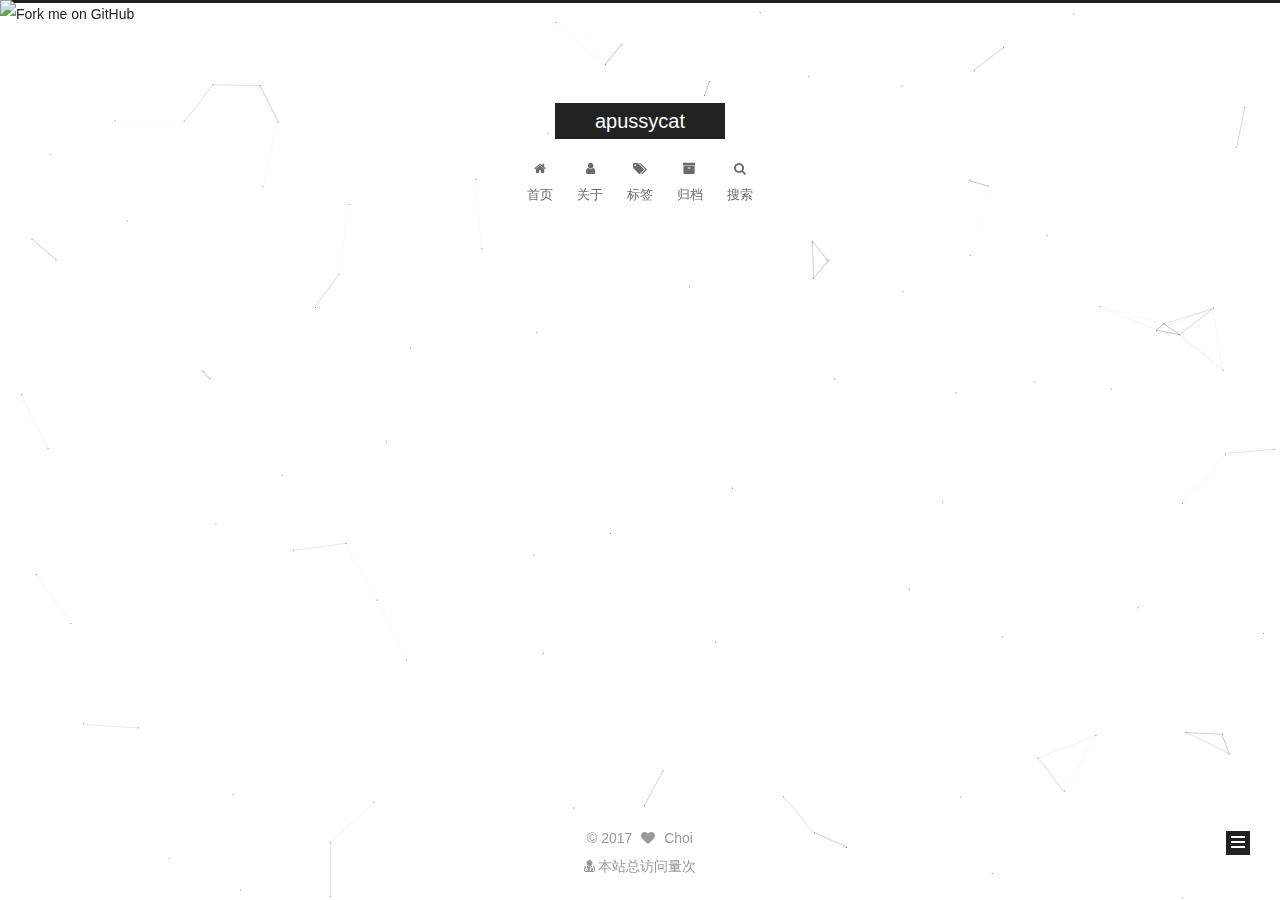
==== commit 3629de94: "Site updated: 2017-11-26 11:19:26" ====
--- a/index.html
+++ b/index.html
@@ -484,13 +484,13 @@
                 <span class="links-of-author-item">
                   <a href="https://github.com/apussycat" target="_blank" title="GitHub">
                     
-                      <i class="fa fa-fw fa-globe"></i></a>
+                      <i class="fa fa-fw fa-GitHub"></i>GitHub</a>
                 </span>
               
                 <span class="links-of-author-item">
                   <a href="mailto:apussycat@126.com" target="_blank" title="E-Mail">
                     
-                      <i class="fa fa-fw fa-globe"></i></a>
+                      <i class="fa fa-fw fa-E-Mail"></i>E-Mail</a>
                 </span>
               
             
--- a/css/main.css
+++ b/css/main.css
@@ -1823,7 +1823,7 @@
   width: 4px;
   height: 4px;
   border-radius: 50%;
-  background: #ff6cff;
+  background: #9c879f;
 }
 .links-of-blogroll {
   font-size: 13px;
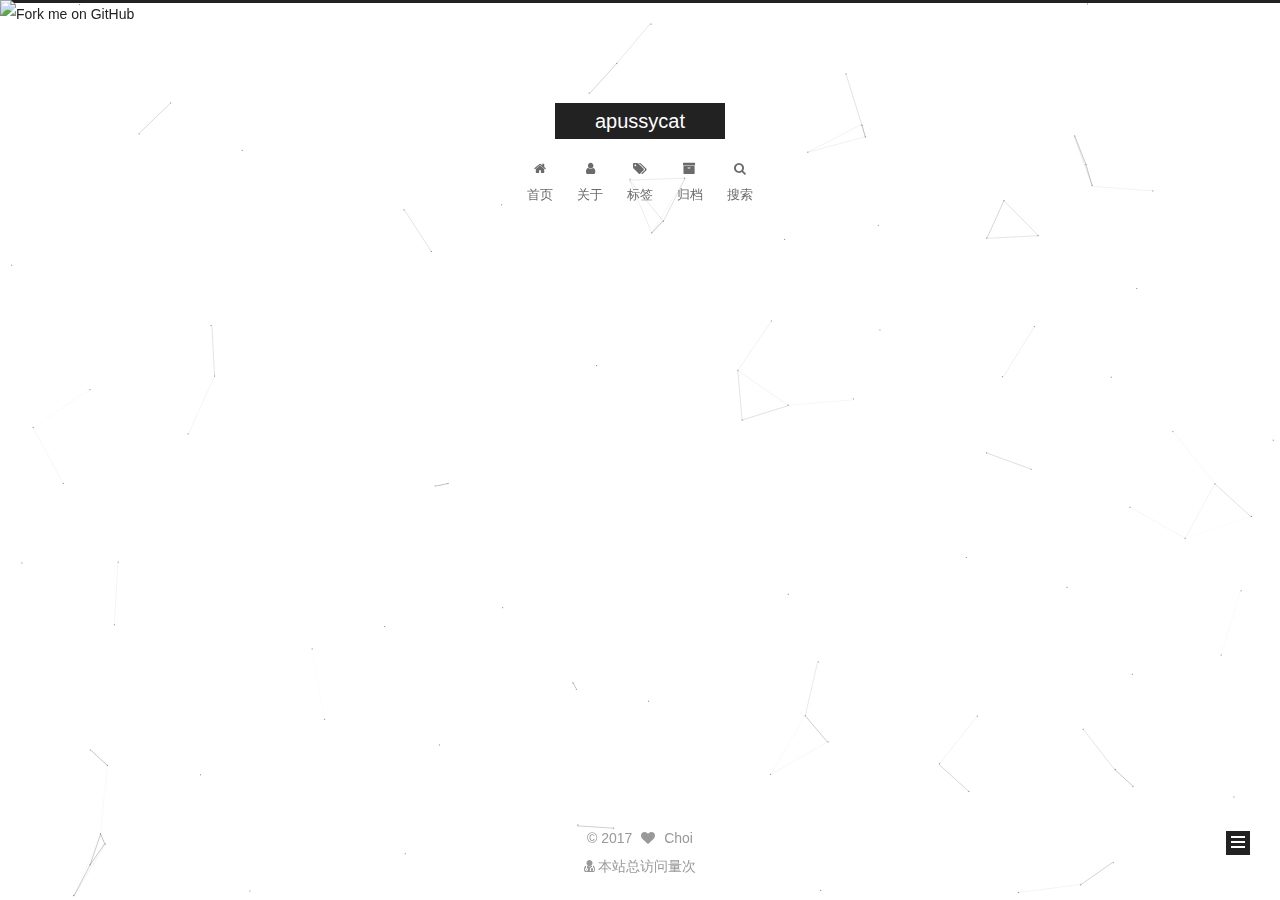
==== commit 3f6c8962: "Site updated: 2017-11-26 11:29:32" ====
--- a/index.html
+++ b/index.html
@@ -484,13 +484,13 @@
                 <span class="links-of-author-item">
                   <a href="https://github.com/apussycat" target="_blank" title="GitHub">
                     
-                      <i class="fa fa-fw fa-GitHub"></i>GitHub</a>
+                      <i class="fa fa-fw fa-GitHub"></i></a>
                 </span>
               
                 <span class="links-of-author-item">
                   <a href="mailto:apussycat@126.com" target="_blank" title="E-Mail">
                     
-                      <i class="fa fa-fw fa-E-Mail"></i>E-Mail</a>
+                      <i class="fa fa-fw fa-E-Mail"></i></a>
                 </span>
               
             
--- a/css/main.css
+++ b/css/main.css
@@ -1823,7 +1823,7 @@
   width: 4px;
   height: 4px;
   border-radius: 50%;
-  background: #9c879f;
+  background: #7cd6ff;
 }
 .links-of-blogroll {
   font-size: 13px;
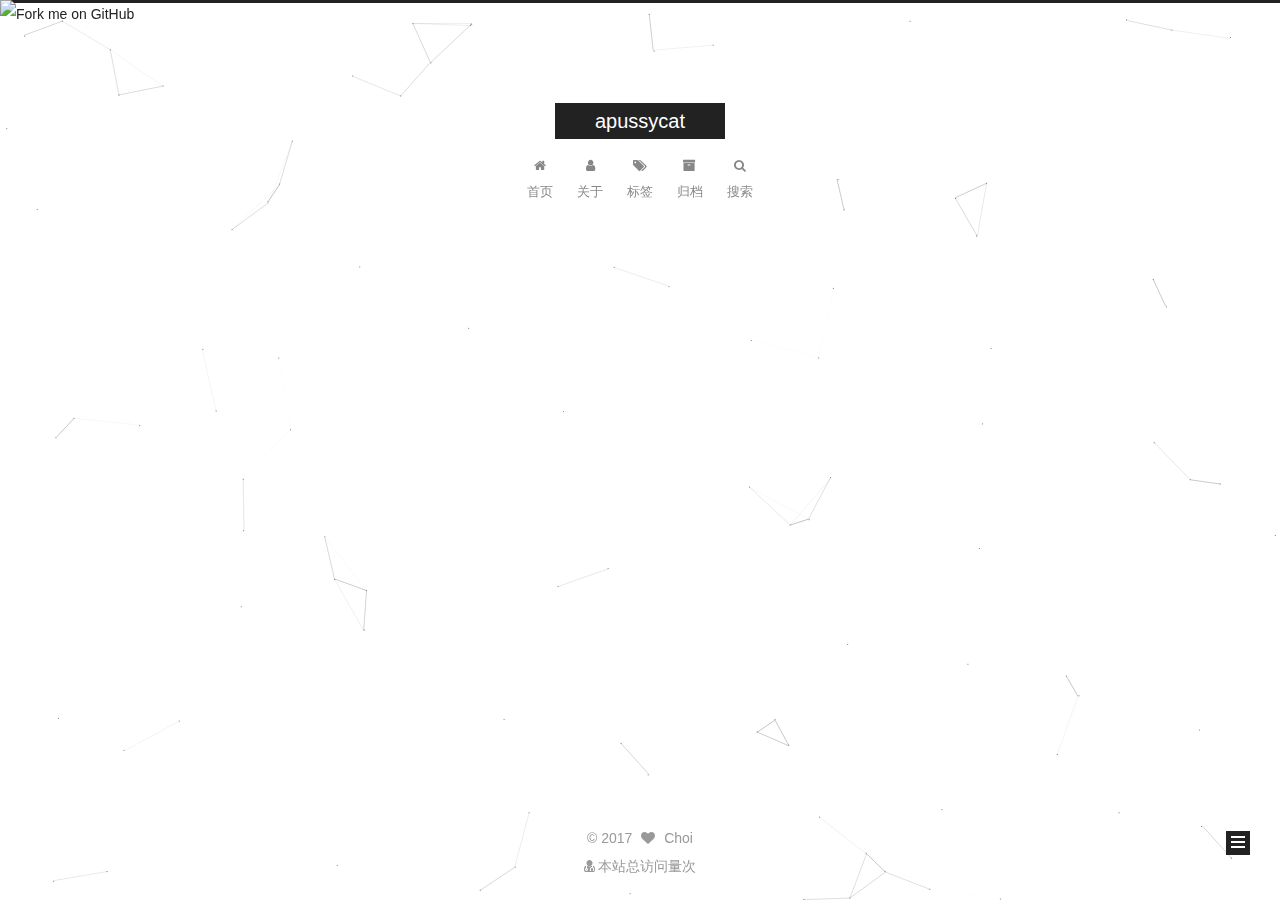
==== commit 02493195: "Site updated: 2017-11-26 11:31:19" ====
--- a/index.html
+++ b/index.html
@@ -484,13 +484,13 @@
                 <span class="links-of-author-item">
                   <a href="https://github.com/apussycat" target="_blank" title="GitHub">
                     
-                      <i class="fa fa-fw fa-GitHub"></i></a>
+                      <i class="fa fa-fw fa-GitHub"></i>GitHub</a>
                 </span>
               
                 <span class="links-of-author-item">
                   <a href="mailto:apussycat@126.com" target="_blank" title="E-Mail">
                     
-                      <i class="fa fa-fw fa-E-Mail"></i></a>
+                      <i class="fa fa-fw fa-E-Mail"></i>E-Mail</a>
                 </span>
               
             
--- a/css/main.css
+++ b/css/main.css
@@ -1823,7 +1823,7 @@
   width: 4px;
   height: 4px;
   border-radius: 50%;
-  background: #7cd6ff;
+  background: #5520ab;
 }
 .links-of-blogroll {
   font-size: 13px;
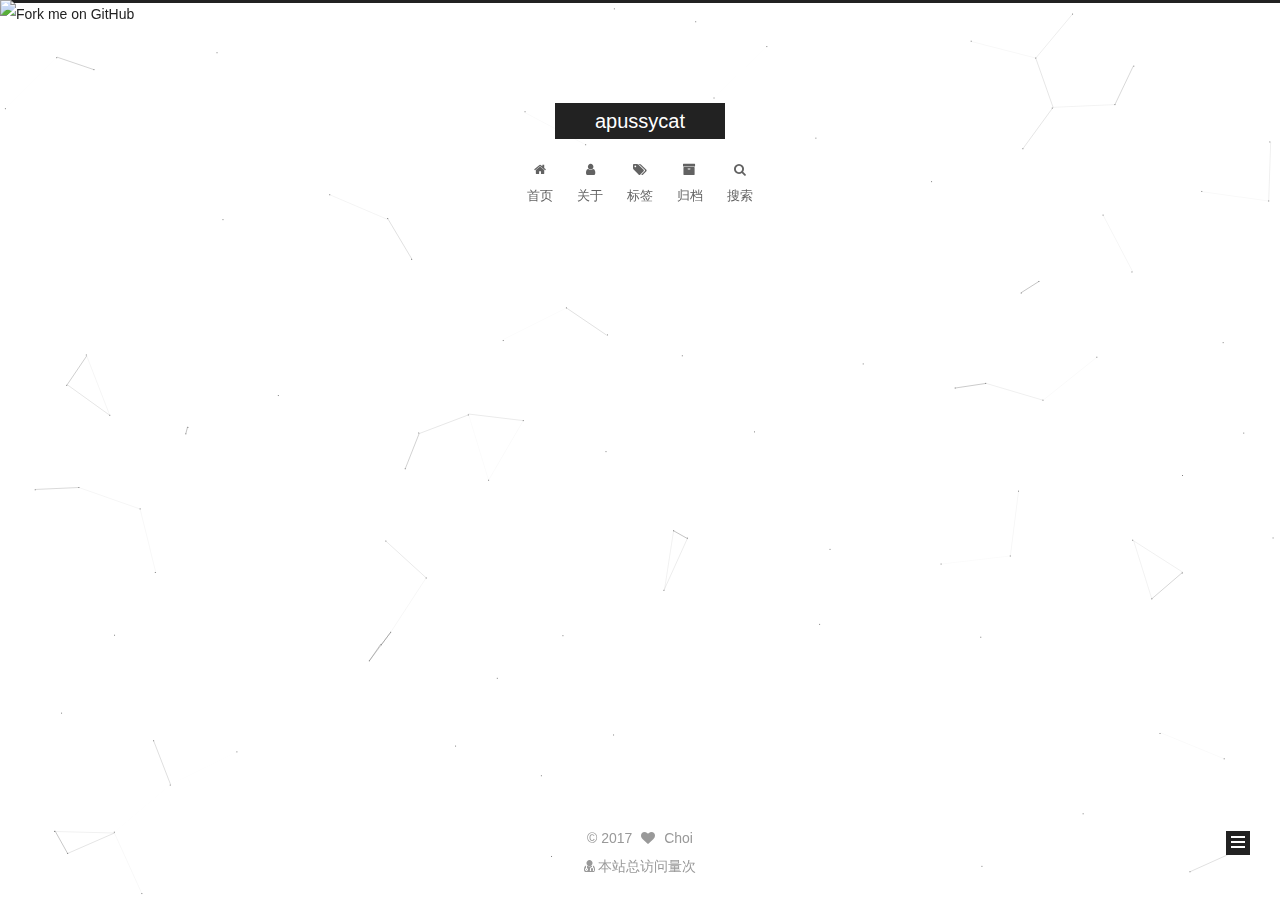
==== commit df3a961b: "Site updated: 2017-11-26 11:34:33" ====
--- a/index.html
+++ b/index.html
@@ -484,13 +484,13 @@
                 <span class="links-of-author-item">
                   <a href="https://github.com/apussycat" target="_blank" title="GitHub">
                     
-                      <i class="fa fa-fw fa-GitHub"></i>GitHub</a>
+                      <i class="fa fa-fw fa-GitHub"></i></a>
                 </span>
               
                 <span class="links-of-author-item">
                   <a href="mailto:apussycat@126.com" target="_blank" title="E-Mail">
                     
-                      <i class="fa fa-fw fa-E-Mail"></i>E-Mail</a>
+                      <i class="fa fa-fw fa-E-Mail"></i></a>
                 </span>
               
             
--- a/css/main.css
+++ b/css/main.css
@@ -1823,7 +1823,7 @@
   width: 4px;
   height: 4px;
   border-radius: 50%;
-  background: #5520ab;
+  background: #fff;
 }
 .links-of-blogroll {
   font-size: 13px;
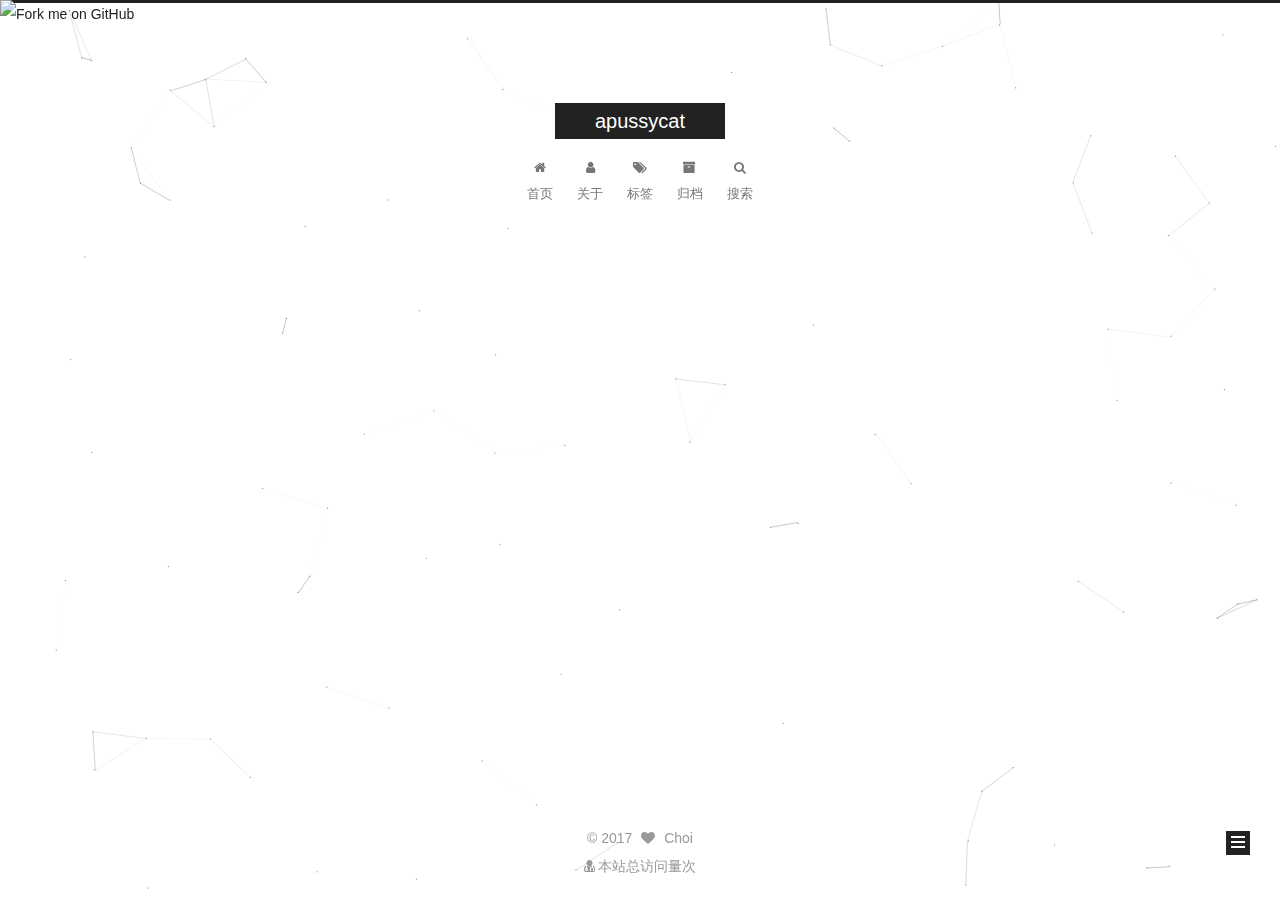
==== commit 7b0cd532: "Site updated: 2017-11-26 11:42:25" ====
--- a/index.html
+++ b/index.html
@@ -484,13 +484,13 @@
                 <span class="links-of-author-item">
                   <a href="https://github.com/apussycat" target="_blank" title="GitHub">
                     
-                      <i class="fa fa-fw fa-GitHub"></i></a>
+                      <i class="fa fa-fw fa-github"></i></a>
                 </span>
               
                 <span class="links-of-author-item">
                   <a href="mailto:apussycat@126.com" target="_blank" title="E-Mail">
                     
-                      <i class="fa fa-fw fa-E-Mail"></i></a>
+                      <i class="fa fa-fw fa-envelope"></i></a>
                 </span>
               
             
--- a/css/main.css
+++ b/css/main.css
@@ -1823,7 +1823,7 @@
   width: 4px;
   height: 4px;
   border-radius: 50%;
-  background: #fff;
+  background: #eeff8e;
 }
 .links-of-blogroll {
   font-size: 13px;
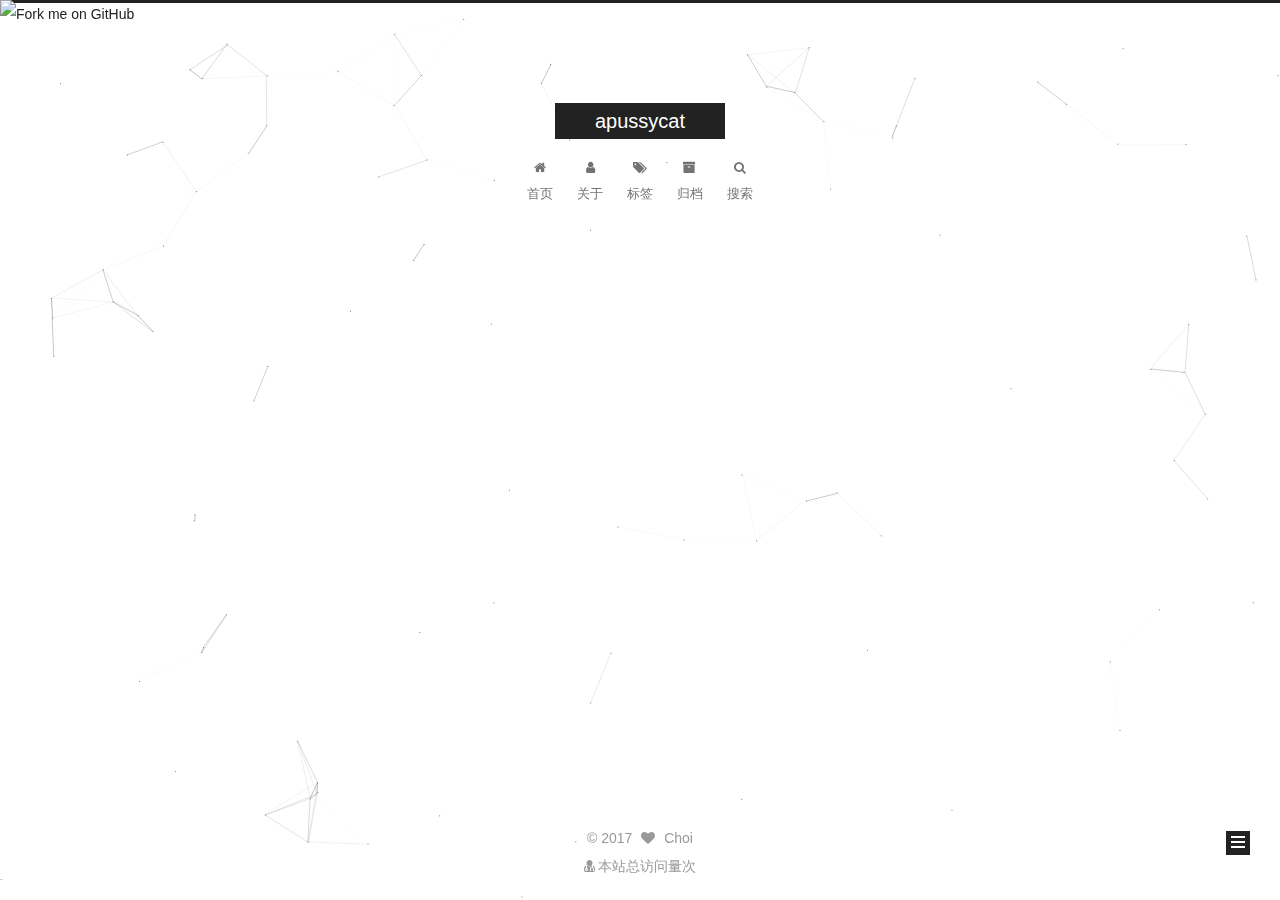
==== commit 2f38f7ca: "Site updated: 2017-11-26 11:50:51" ====
--- a/index.html
+++ b/index.html
@@ -484,13 +484,13 @@
                 <span class="links-of-author-item">
                   <a href="https://github.com/apussycat" target="_blank" title="GitHub">
                     
-                      <i class="fa fa-fw fa-github"></i></a>
+                      <i class="fa fa-fw fa-github"></i>GitHub</a>
                 </span>
               
                 <span class="links-of-author-item">
                   <a href="mailto:apussycat@126.com" target="_blank" title="E-Mail">
                     
-                      <i class="fa fa-fw fa-envelope"></i></a>
+                      <i class="fa fa-fw fa-envelope"></i>E-Mail</a>
                 </span>
               
             
--- a/css/main.css
+++ b/css/main.css
@@ -1823,7 +1823,7 @@
   width: 4px;
   height: 4px;
   border-radius: 50%;
-  background: #eeff8e;
+  background: #0f321a;
 }
 .links-of-blogroll {
   font-size: 13px;
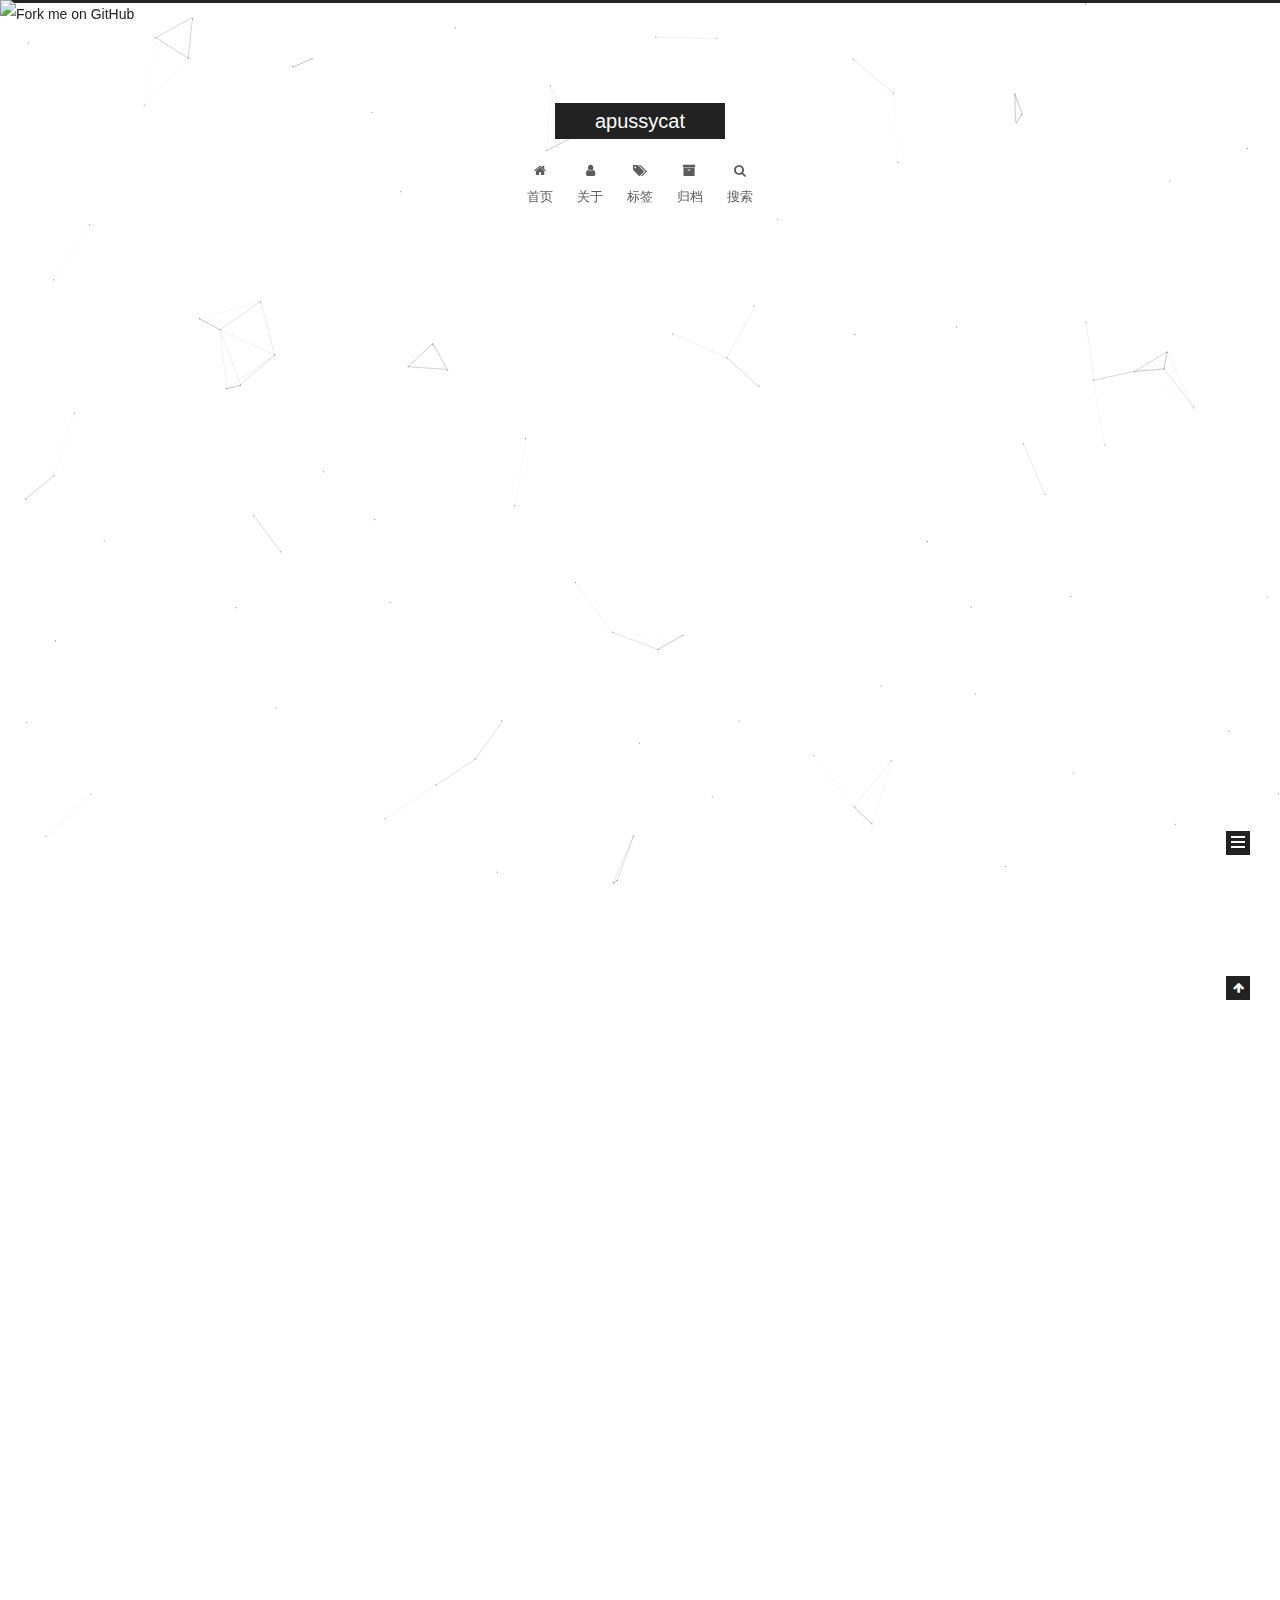
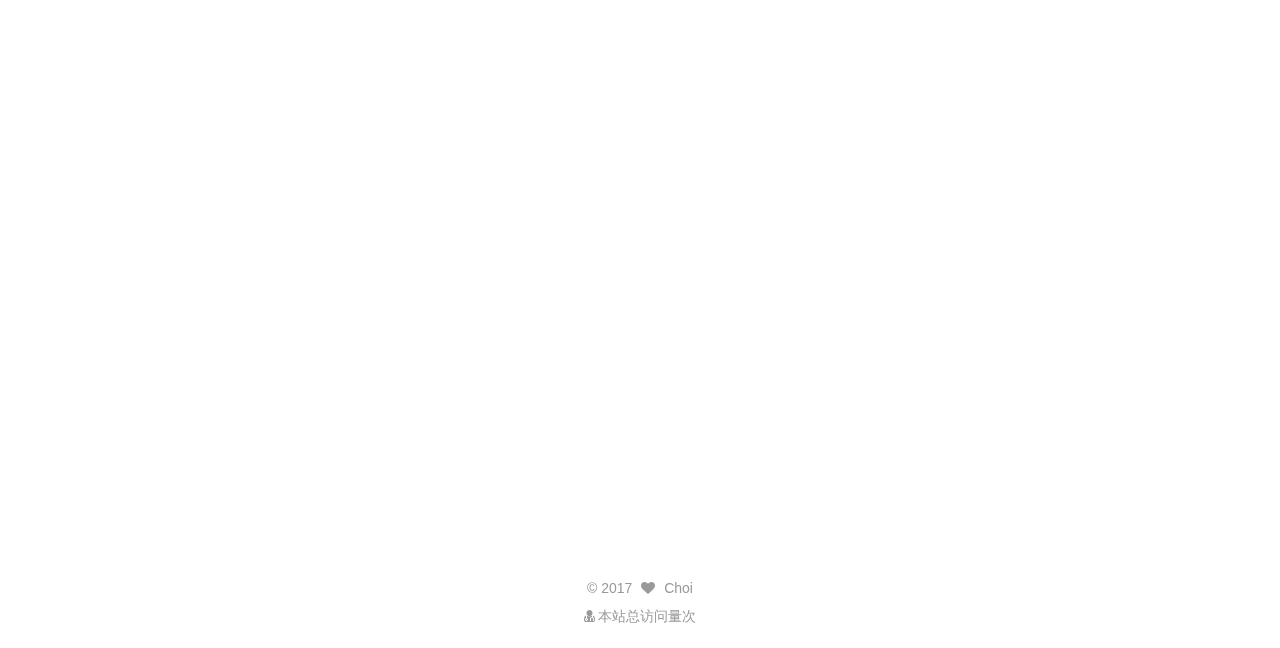
==== commit b52245bf: "Site updated: 2017-11-29 11:45:52" ====
--- a/index.html
+++ b/index.html
@@ -378,7 +378,18 @@
       
         
           
-            <p>#promise</p>
+            <h2 id="callback-hell-回调地狱"><a href="#callback-hell-回调地狱" class="headerlink" title="callback hell 回调地狱"></a>callback hell 回调地狱</h2><p>无法保证顺序的代码：</p>
+<figure class="highlight javascript"><table><tr><td class="gutter"><pre><span class="line">1</span><br><span class="line">2</span><br><span class="line">3</span><br><span class="line">4</span><br><span class="line">5</span><br><span class="line">6</span><br><span class="line">7</span><br><span class="line">8</span><br><span class="line">9</span><br><span class="line">10</span><br><span class="line">11</span><br><span class="line">12</span><br><span class="line">13</span><br><span class="line">14</span><br><span class="line">15</span><br><span class="line">16</span><br><span class="line">17</span><br><span class="line">18</span><br><span class="line">19</span><br><span class="line">20</span><br><span class="line">21</span><br><span class="line">22</span><br><span class="line">23</span><br><span class="line">24</span><br><span class="line">25</span><br><span class="line">26</span><br><span class="line">27</span><br><span class="line">28</span><br><span class="line">29</span><br><span class="line">30</span><br><span class="line">31</span><br><span class="line">32</span><br><span class="line">33</span><br><span class="line">34</span><br></pre></td><td class="code"><pre><span class="line"><span class="keyword">var</span> fs = <span class="built_in">require</span>(<span class="string">'fs'</span>)</span><br><span class="line"></span><br><span class="line">fs.readFile(<span class="string">'./data/a.txt'</span>, <span class="string">'utf8'</span>, <span class="function"><span class="keyword">function</span> (<span class="params">err, data</span>) </span>&#123;</span><br><span class="line">  <span class="keyword">if</span> (err) &#123;</span><br><span class="line">    <span class="comment">// return console.log('读取失败')</span></span><br><span class="line">    <span class="comment">// 抛出异常</span></span><br><span class="line">    <span class="comment">//    1. 阻止程序的执行</span></span><br><span class="line">    <span class="comment">//    2. 把错误消息打印到控制台</span></span><br><span class="line">    <span class="keyword">throw</span> err</span><br><span class="line">  &#125;</span><br><span class="line">  <span class="built_in">console</span>.log(data)</span><br><span class="line">&#125;)</span><br><span class="line"></span><br><span class="line">fs.readFile(<span class="string">'./data/b.txt'</span>, <span class="string">'utf8'</span>, <span class="function"><span class="keyword">function</span> (<span class="params">err, data</span>) </span>&#123;</span><br><span class="line">  <span class="keyword">if</span> (err) &#123;</span><br><span class="line">    <span class="comment">// return console.log('读取失败')</span></span><br><span class="line">    <span class="comment">// 抛出异常</span></span><br><span class="line">    <span class="comment">//    1. 阻止程序的执行</span></span><br><span class="line">    <span class="comment">//    2. 把错误消息打印到控制台</span></span><br><span class="line">    <span class="keyword">throw</span> err</span><br><span class="line">  &#125;</span><br><span class="line">  <span class="built_in">console</span>.log(data)</span><br><span class="line">&#125;)</span><br><span class="line"></span><br><span class="line">fs.readFile(<span class="string">'./data/c.txt'</span>, <span class="string">'utf8'</span>, <span class="function"><span class="keyword">function</span> (<span class="params">err, data</span>) </span>&#123;</span><br><span class="line">  <span class="keyword">if</span> (err) &#123;</span><br><span class="line">    <span class="comment">// return console.log('读取失败')</span></span><br><span class="line">    <span class="comment">// 抛出异常</span></span><br><span class="line">    <span class="comment">//    1. 阻止程序的执行</span></span><br><span class="line">    <span class="comment">//    2. 把错误消息打印到控制台</span></span><br><span class="line">    <span class="keyword">throw</span> err</span><br><span class="line">  &#125;</span><br><span class="line">  <span class="built_in">console</span>.log(data)</span><br><span class="line">&#125;)</span><br></pre></td></tr></table></figure>
+<p>通过回调嵌套的方式来保证顺序：</p>
+<figure class="highlight javascript"><table><tr><td class="gutter"><pre><span class="line">1</span><br><span class="line">2</span><br><span class="line">3</span><br><span class="line">4</span><br><span class="line">5</span><br><span class="line">6</span><br><span class="line">7</span><br><span class="line">8</span><br><span class="line">9</span><br><span class="line">10</span><br><span class="line">11</span><br><span class="line">12</span><br><span class="line">13</span><br><span class="line">14</span><br><span class="line">15</span><br><span class="line">16</span><br><span class="line">17</span><br><span class="line">18</span><br><span class="line">19</span><br><span class="line">20</span><br><span class="line">21</span><br><span class="line">22</span><br><span class="line">23</span><br><span class="line">24</span><br><span class="line">25</span><br><span class="line">26</span><br><span class="line">27</span><br><span class="line">28</span><br><span class="line">29</span><br><span class="line">30</span><br><span class="line">31</span><br><span class="line">32</span><br></pre></td><td class="code"><pre><span class="line"><span class="keyword">var</span> fs = <span class="built_in">require</span>(<span class="string">'fs'</span>)</span><br><span class="line"></span><br><span class="line">fs.readFile(<span class="string">'./data/a.txt'</span>, <span class="string">'utf8'</span>, <span class="function"><span class="keyword">function</span> (<span class="params">err, data</span>) </span>&#123;</span><br><span class="line">  <span class="keyword">if</span> (err) &#123;</span><br><span class="line">    <span class="comment">// return console.log('读取失败')</span></span><br><span class="line">    <span class="comment">// 抛出异常</span></span><br><span class="line">    <span class="comment">//    1. 阻止程序的执行</span></span><br><span class="line">    <span class="comment">//    2. 把错误消息打印到控制台</span></span><br><span class="line">    <span class="keyword">throw</span> err</span><br><span class="line">  &#125;</span><br><span class="line">  <span class="built_in">console</span>.log(data)</span><br><span class="line">  fs.readFile(<span class="string">'./data/b.txt'</span>, <span class="string">'utf8'</span>, <span class="function"><span class="keyword">function</span> (<span class="params">err, data</span>) </span>&#123;</span><br><span class="line">    <span class="keyword">if</span> (err) &#123;</span><br><span class="line">      <span class="comment">// return console.log('读取失败')</span></span><br><span class="line">      <span class="comment">// 抛出异常</span></span><br><span class="line">      <span class="comment">//    1. 阻止程序的执行</span></span><br><span class="line">      <span class="comment">//    2. 把错误消息打印到控制台</span></span><br><span class="line">      <span class="keyword">throw</span> err</span><br><span class="line">    &#125;</span><br><span class="line">    <span class="built_in">console</span>.log(data)</span><br><span class="line">    fs.readFile(<span class="string">'./data/c.txt'</span>, <span class="string">'utf8'</span>, <span class="function"><span class="keyword">function</span> (<span class="params">err, data</span>) </span>&#123;</span><br><span class="line">      <span class="keyword">if</span> (err) &#123;</span><br><span class="line">        <span class="comment">// return console.log('读取失败')</span></span><br><span class="line">        <span class="comment">// 抛出异常</span></span><br><span class="line">        <span class="comment">//    1. 阻止程序的执行</span></span><br><span class="line">        <span class="comment">//    2. 把错误消息打印到控制台</span></span><br><span class="line">        <span class="keyword">throw</span> err</span><br><span class="line">      &#125;</span><br><span class="line">      <span class="built_in">console</span>.log(data)</span><br><span class="line">    &#125;)</span><br><span class="line">  &#125;)</span><br><span class="line">&#125;)</span><br></pre></td></tr></table></figure>
+<p>为了解决以上编码方式带来的问题（回调地狱嵌套），所以在 EcmaScript 6 中新增了一个 API：<code>Promise</code>。</p>
+<ul>
+<li>Promise 的英文就是承诺、保证的意思（I promise you）</li>
+</ul>
+<p>Promise 基本语法：</p>
+<figure class="highlight javascript"><table><tr><td class="gutter"><pre><span class="line">1</span><br><span class="line">2</span><br><span class="line">3</span><br><span class="line">4</span><br><span class="line">5</span><br><span class="line">6</span><br><span class="line">7</span><br><span class="line">8</span><br><span class="line">9</span><br><span class="line">10</span><br><span class="line">11</span><br><span class="line">12</span><br><span class="line">13</span><br><span class="line">14</span><br><span class="line">15</span><br><span class="line">16</span><br><span class="line">17</span><br><span class="line">18</span><br><span class="line">19</span><br><span class="line">20</span><br><span class="line">21</span><br><span class="line">22</span><br><span class="line">23</span><br><span class="line">24</span><br><span class="line">25</span><br><span class="line">26</span><br><span class="line">27</span><br><span class="line">28</span><br><span class="line">29</span><br><span class="line">30</span><br><span class="line">31</span><br><span class="line">32</span><br><span class="line">33</span><br><span class="line">34</span><br><span class="line">35</span><br><span class="line">36</span><br><span class="line">37</span><br><span class="line">38</span><br><span class="line">39</span><br><span class="line">40</span><br></pre></td><td class="code"><pre><span class="line"><span class="keyword">var</span> fs = <span class="built_in">require</span>(<span class="string">'fs'</span>)</span><br><span class="line"></span><br><span class="line"><span class="comment">// 在 EcmaScript 6 中新增了一个 API Promise</span></span><br><span class="line"><span class="comment">// Promise 是一个构造函数</span></span><br><span class="line"></span><br><span class="line"><span class="comment">// 创建 Promise 容器</span></span><br><span class="line"><span class="comment">// 1. 给别人一个承诺 I promise you.</span></span><br><span class="line"><span class="comment">//    Promise 容器一旦创建，就开始执行里面的代码</span></span><br><span class="line"><span class="keyword">var</span> p1 = <span class="keyword">new</span> <span class="built_in">Promise</span>(<span class="function"><span class="keyword">function</span> (<span class="params">resolve, reject</span>) </span>&#123;</span><br><span class="line">  <span class="comment">// console.log(2)</span></span><br><span class="line">  fs.readFile(<span class="string">'./data/aa.txt'</span>, <span class="string">'utf8'</span>, <span class="function"><span class="keyword">function</span> (<span class="params">err, data</span>) </span>&#123;</span><br><span class="line">    <span class="keyword">if</span> (err) &#123;</span><br><span class="line">      <span class="comment">// 失败了，承诺容器中的任务失败了</span></span><br><span class="line">      <span class="comment">// console.log(err)</span></span><br><span class="line">      <span class="comment">// 把容器的 Pending 状态变为 Rejected</span></span><br><span class="line"></span><br><span class="line">      <span class="comment">// 调用 reject 就相当于调用了 then 方法的第二个参数函数</span></span><br><span class="line">      reject(err)</span><br><span class="line">    &#125; <span class="keyword">else</span> &#123;</span><br><span class="line">      <span class="comment">// console.log(3)</span></span><br><span class="line">      <span class="comment">// 承诺容器中的任务成功了</span></span><br><span class="line">      <span class="comment">// console.log(data)</span></span><br><span class="line">      <span class="comment">// 把容器的 Pending 状态改为成功 Resolved</span></span><br><span class="line">      <span class="comment">// 也就是说这里调用的 resolve 方法实际上就是 then 方法传递的那个 function</span></span><br><span class="line">      resolve(data)</span><br><span class="line">    &#125;</span><br><span class="line">  &#125;)</span><br><span class="line">&#125;)</span><br><span class="line"></span><br><span class="line"><span class="comment">// console.log(4)</span></span><br><span class="line"></span><br><span class="line"><span class="comment">// p1 就是那个承若</span></span><br><span class="line"><span class="comment">// 当 p1 成功了 然后(then) 做指定的操作</span></span><br><span class="line"><span class="comment">// then 方法接收的 function 就是容器中的 resolve 函数</span></span><br><span class="line">p1</span><br><span class="line">  .then(<span class="function"><span class="keyword">function</span> (<span class="params">data</span>) </span>&#123;</span><br><span class="line">    <span class="built_in">console</span>.log(data)</span><br><span class="line">  &#125;, <span class="function"><span class="keyword">function</span> (<span class="params">err</span>) </span>&#123;</span><br><span class="line">    <span class="built_in">console</span>.log(<span class="string">'读取文件失败了'</span>, err)</span><br><span class="line">  &#125;)</span><br></pre></td></tr></table></figure>
+<p>封装 Promise 版本的 <code>readFile</code>:</p>
+<figure class="highlight javascript"><table><tr><td class="gutter"><pre><span class="line">1</span><br><span class="line">2</span><br><span class="line">3</span><br><span class="line">4</span><br><span class="line">5</span><br><span class="line">6</span><br><span class="line">7</span><br><span class="line">8</span><br><span class="line">9</span><br><span class="line">10</span><br><span class="line">11</span><br><span class="line">12</span><br><span class="line">13</span><br><span class="line">14</span><br><span class="line">15</span><br><span class="line">16</span><br><span class="line">17</span><br><span class="line">18</span><br><span class="line">19</span><br><span class="line">20</span><br><span class="line">21</span><br><span class="line">22</span><br><span class="line">23</span><br><span class="line">24</span><br><span class="line">25</span><br><span class="line">26</span><br></pre></td><td class="code"><pre><span class="line"><span class="keyword">var</span> fs = <span class="built_in">require</span>(<span class="string">'fs'</span>)</span><br><span class="line"></span><br><span class="line"><span class="function"><span class="keyword">function</span> <span class="title">pReadFile</span>(<span class="params">filePath</span>) </span>&#123;</span><br><span class="line">  <span class="keyword">return</span> <span class="keyword">new</span> <span class="built_in">Promise</span>(<span class="function"><span class="keyword">function</span> (<span class="params">resolve, reject</span>) </span>&#123;</span><br><span class="line">    fs.readFile(filePath, <span class="string">'utf8'</span>, <span class="function"><span class="keyword">function</span> (<span class="params">err, data</span>) </span>&#123;</span><br><span class="line">      <span class="keyword">if</span> (err) &#123;</span><br><span class="line">        reject(err)</span><br><span class="line">      &#125; <span class="keyword">else</span> &#123;</span><br><span class="line">        resolve(data)</span><br><span class="line">      &#125;</span><br><span class="line">    &#125;)</span><br><span class="line">  &#125;)</span><br><span class="line">&#125;</span><br><span class="line"></span><br><span class="line">pReadFile(<span class="string">'./data/a.txt'</span>)</span><br><span class="line">  .then(<span class="function"><span class="keyword">function</span> (<span class="params">data</span>) </span>&#123;</span><br><span class="line">    <span class="built_in">console</span>.log(data)</span><br><span class="line">    <span class="keyword">return</span> pReadFile(<span class="string">'./data/b.txt'</span>)</span><br><span class="line">  &#125;)</span><br><span class="line">  .then(<span class="function"><span class="keyword">function</span> (<span class="params">data</span>) </span>&#123;</span><br><span class="line">    <span class="built_in">console</span>.log(data)</span><br><span class="line">    <span class="keyword">return</span> pReadFile(<span class="string">'./data/c.txt'</span>)</span><br><span class="line">  &#125;)</span><br><span class="line">  .then(<span class="function"><span class="keyword">function</span> (<span class="params">data</span>) </span>&#123;</span><br><span class="line">    <span class="built_in">console</span>.log(data)</span><br><span class="line">  &#125;)</span><br></pre></td></tr></table></figure>
 
           
         
--- a/css/main.css
+++ b/css/main.css
@@ -1823,7 +1823,7 @@
   width: 4px;
   height: 4px;
   border-radius: 50%;
-  background: #0f321a;
+  background: #9dfffe;
 }
 .links-of-blogroll {
   font-size: 13px;
